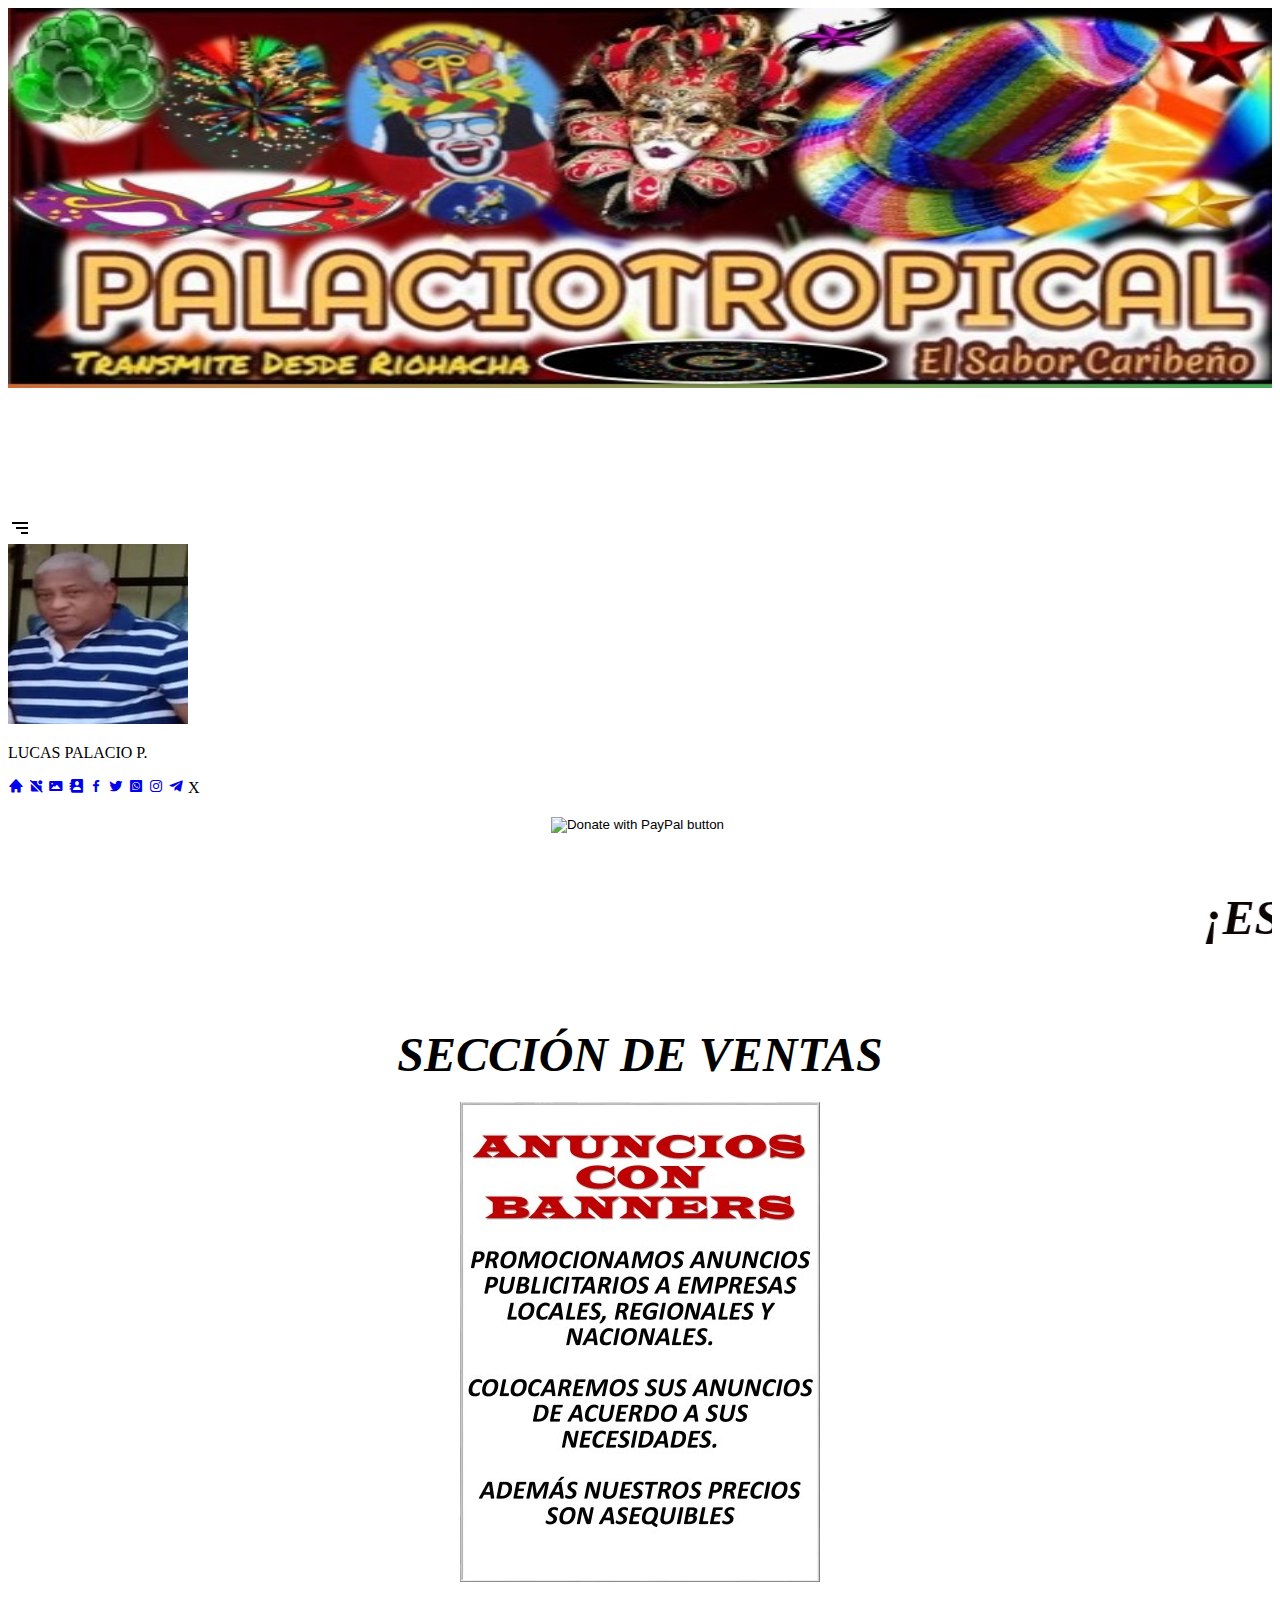
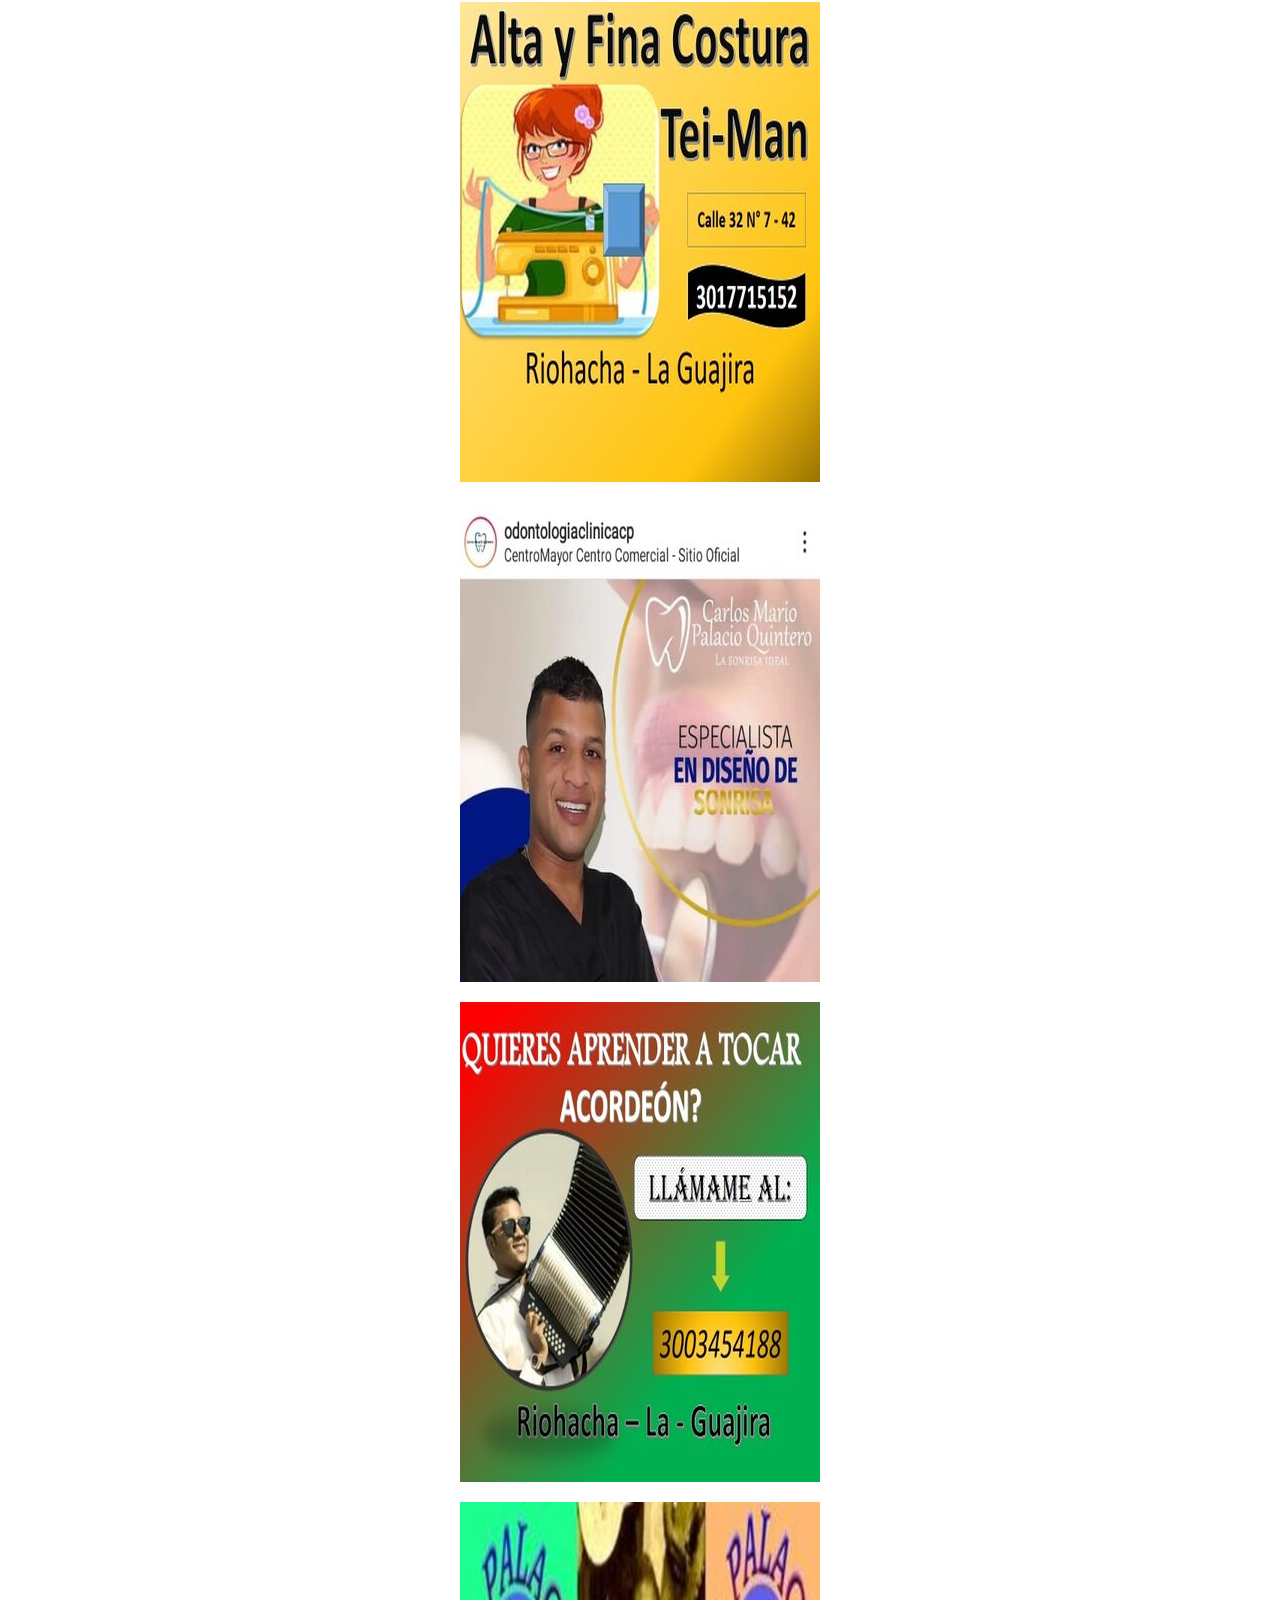
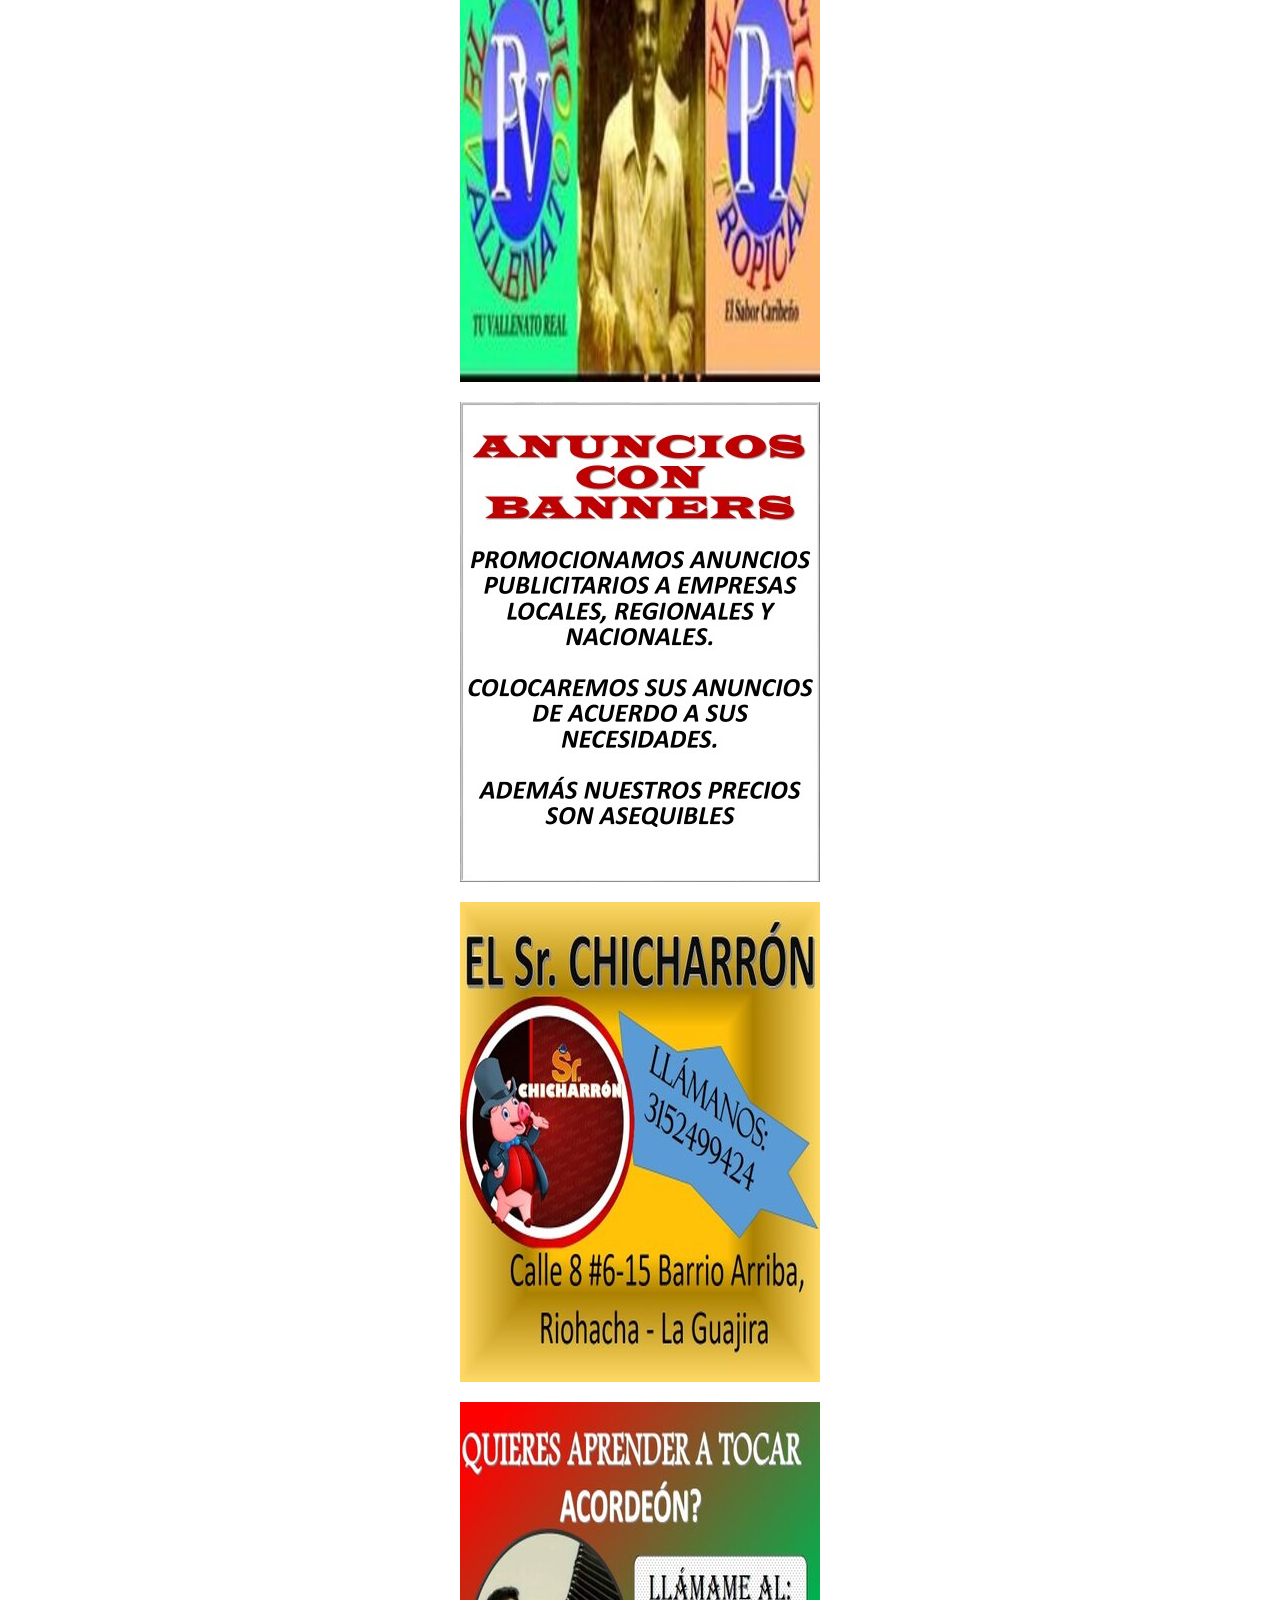
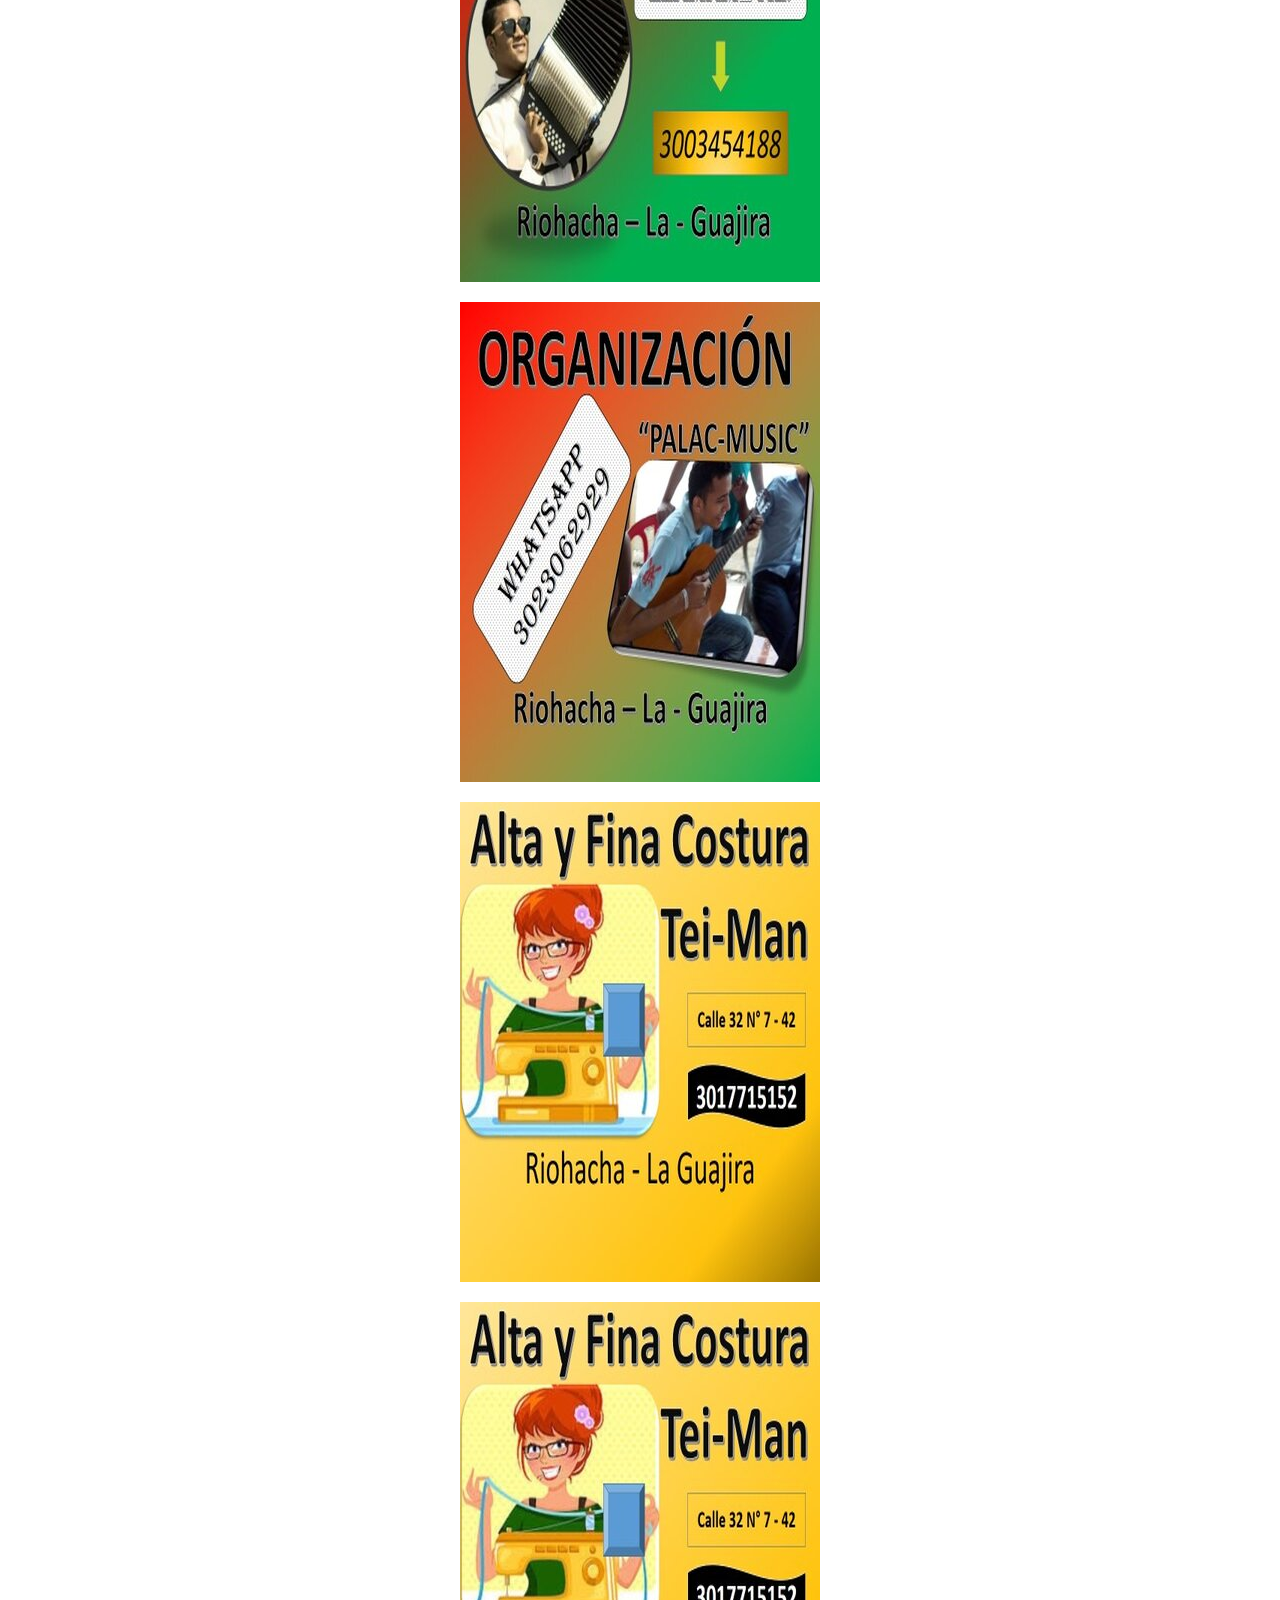
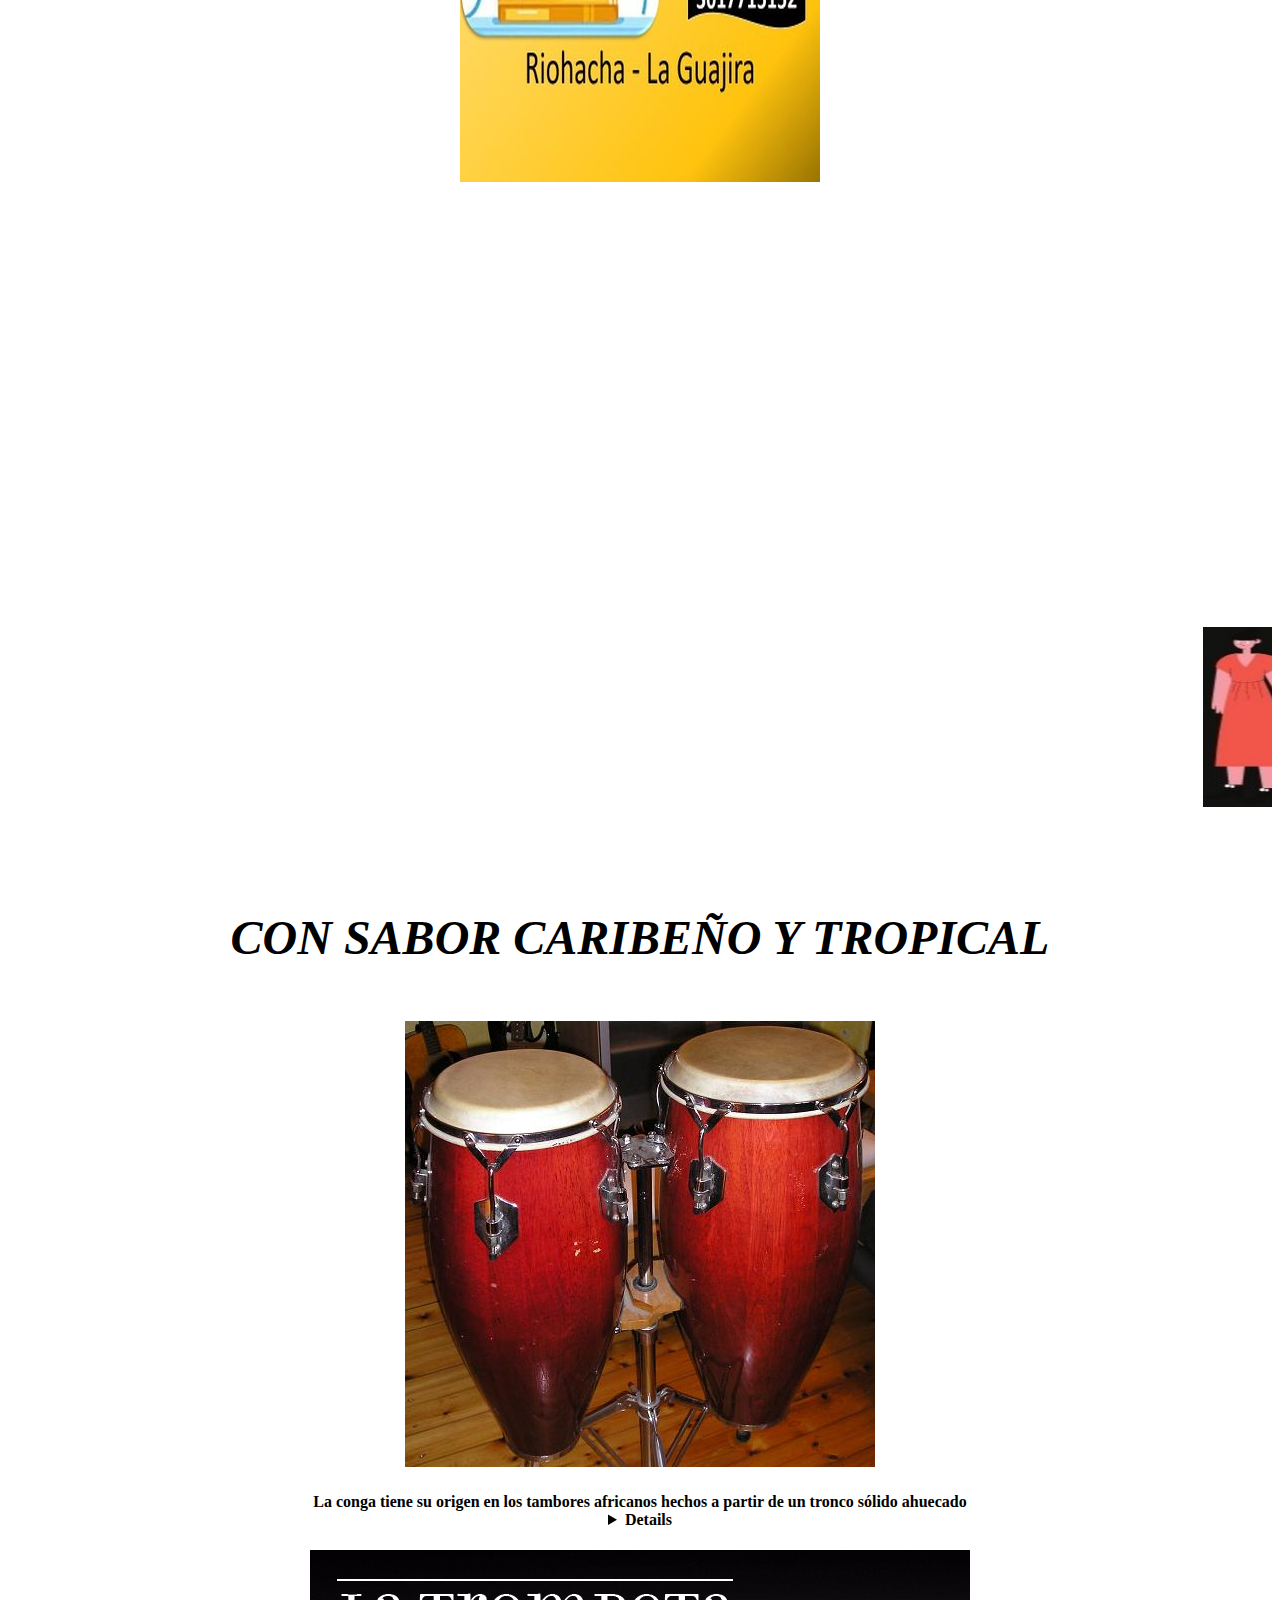
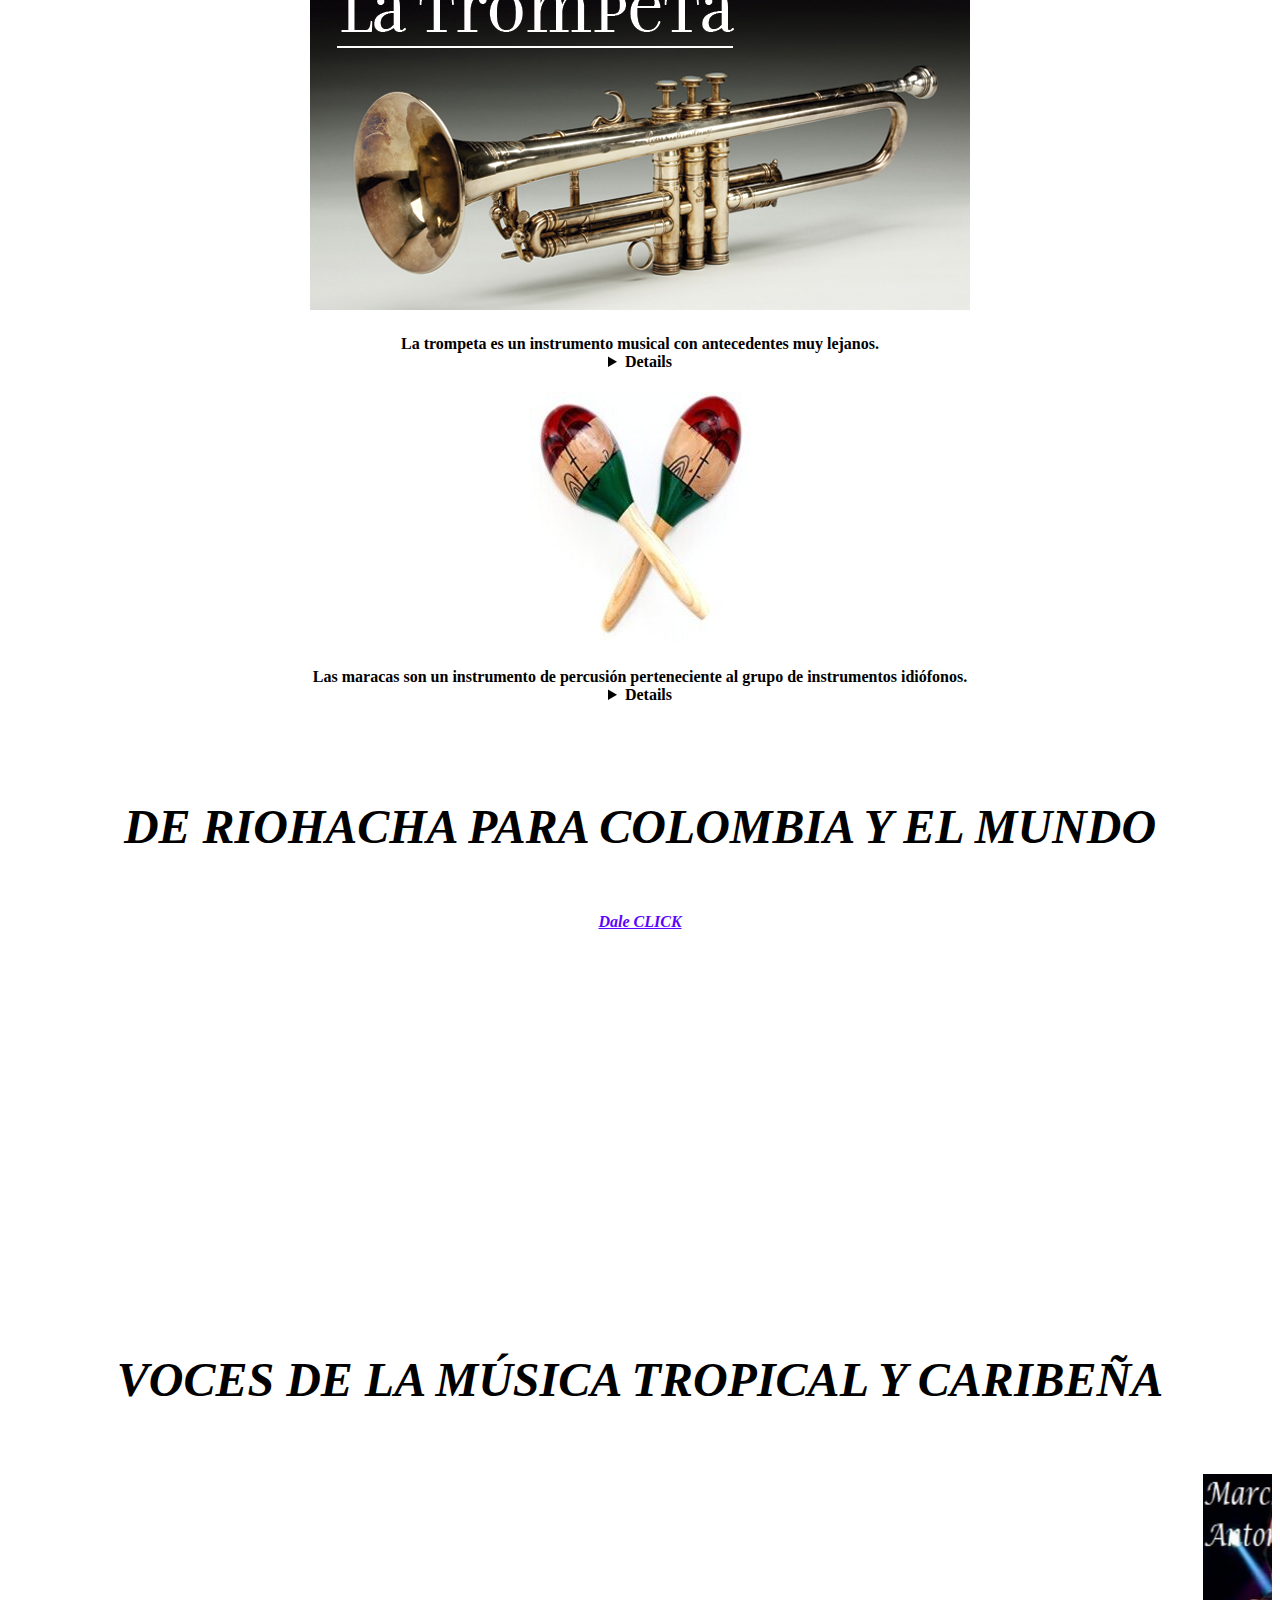
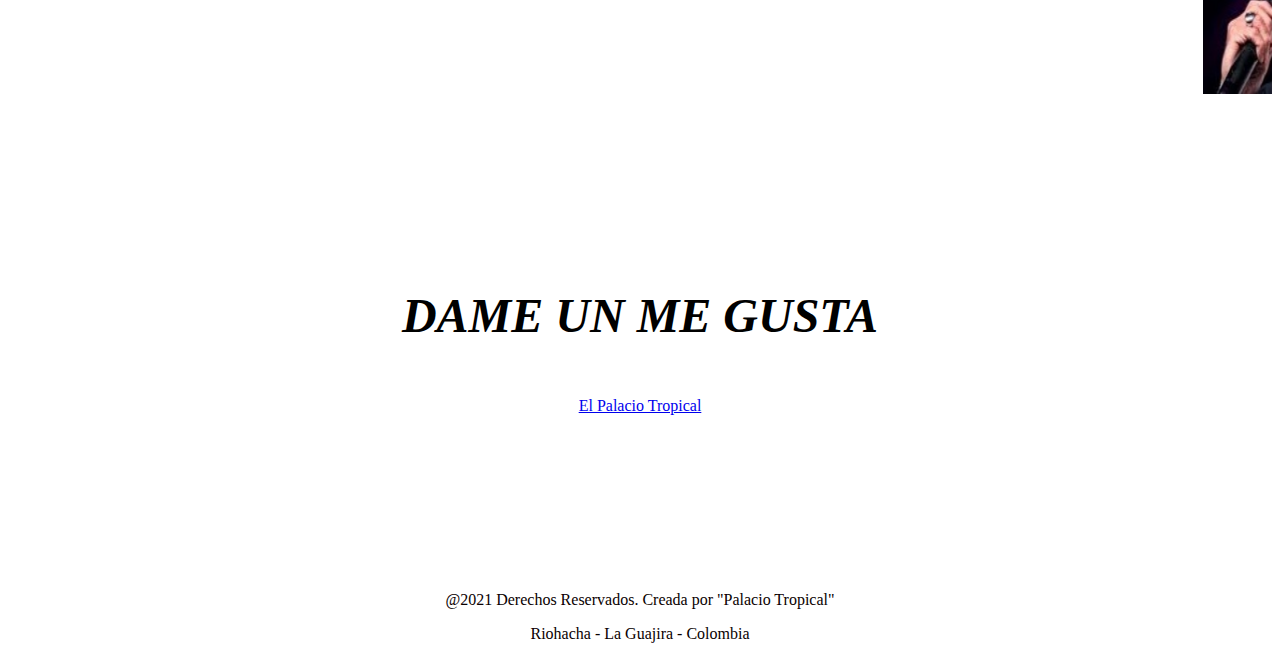
==== index.html @ bfa09edf "“clomirro”" ====
<!doctype html>
<html lang="es">
  
<!------------------------- inicio del head ------------------------>
<head>

  <meta charset="utf-8">
  <meta  http-equiv="X-UA-compatible"  content="ie=edge"/>
  <meta name="author" content="LUCAS PALACIO PIMIENTA"/>
  <meta name="keywordS" content="DEFENSA Y DIVULGACION DE NUESTRAS RAICES CULTURALES"/>
  
  <link rel="icon"  href="IMAGENES/logoICO.ico">
  
  <link rel="stylesheet" type="text/css" href="css/reset.css"></link>
  <link rel="stylesheet" type="text/css" href="css/style.css"></link>
  <link rel="stylesheet" type="text/css" href="fonts/style.css">
  <link rel="stylesheet" href="style.css">
  <link rel="stylesheet" href="css/estilo.css">

  <link rel="preconnect" href="https://fonts.googleapis.com">
  <link rel="preconnect" href="https://fonts.gstatic.com" crossorigin>
  <link href="https://fonts.googleapis.com/css2?family=Share+Tech+Mono&display=swap" rel="stylesheet">

	<link rel="stylesheet" type="text/css" href="css/bootstrap-slider.min.css">
	<link href="https://fonts.googleapis.com/css?family=Orbitron" rel="stylesheet">
	
  <link href='https://unpkg.com/boxicons@2.0.9/css/boxicons.min.css' rel='stylesheet'>
  <link href="https://fonts.googleapis.com/css2?family=Open+Sans:wght@300;400;700&display=swap" rel="stylesheet">
  
  <link href="https://cdn.jsdelivr.net/npm/bootstrap@5.1.0/dist/css/bootstrap.min.css" 
  rel="stylesheet" integrity="sha384-KyZXEAg3QhqLMpG8r+8fhAXLRk2vvoC2f3B09zVXn8CA5QIVfZOJ3BCsw2P0p/We"
  crossorigin="anonymous">

  <script src="js/bootstrap-slider.min.js"></script>
  <script src="https://cdn.jsdelivr.net/bxslider/4.2.12/jquery.bxslider.min.js"></script>
  <script src="https://ajax.googleapis.com/ajax/libs/jquery/3.1.1/jquery.min.js"></script>

<meta name ="descripcion" content="Hola ¡¡¡ Soy Lucas Palacio Pimienta, 
Director-Propietario de la Radio Online, EL PALACIO TROPICAL, Creada en el año 2019 y que transmite desde 
Riohacha - La Guajira - Colombia las 24 horas del día. Su objetivo es la defensa,  divulgación y 
difusión de la música Tropical y Caribeña, para la conservación de sus raíces. Aquí suenan todos 
los géneros; La Salsa, El Reguetton, La Bachata, El Calipso, La Cumbia, El Vallenato, La Balada, 
El Merengue, etc."/>

<meta name="viewport" content="width=device-width, user-scalable=no, initial-scale=1.0, 
maximum-scale=1.0, minimum-scale=1.0 ">

<title>EL PALACIO TROPICAL</title>
<title>Mi cabecera fija</title>
<title>iframe</title>  
<title>Mis videos</title> 
<title>El Fondo de la web</title>
<title>Texto al lado de una imagen</title>
<title>Columnas Responsive</title>
<title>Reproductor</title>

<link href="menu.js"  rel="stylesheet">
<link href="style.css"  rel="stylesheet">
<link href="reset.css"  rel="stylesheet">


</head>
<!------------------------- fin del head ------------------------>

<header>
<!-- inicio del body - header------------>

<body oncontext menu="return false" onkey down="return false"  background="IMAGENES/soleado1.gif">

<div class="contenedor-head">
<img src="IMAGENES/Logoppal.jpg" width="100%" height="380"></div>

<!-- Final del header header------------> 


<!-- inicio reproductor ------------> 

<iframe src="https://zeno.fm/player/palacio-tropical" width="300" height="120" frameborder="0" 
scrolling="no"></iframe>

<!-- Final reproductor ------------> 


<!------------------------ inicio del menu -------------------------->
<header class="header" id="header">
 
<img src="IMAGENES/menu-alt-right.svg" alt=""  class="menu">
<br>
<nav class="menu-navegacion">

<img src="IMAGENES/LUKS.jpg"  alt="" class="photo">
<p class="name" style color="white">LUCAS PALACIO P.</p>

<a href="#INICIO" target="_blank" class="social-media-icon">
<i class="bx bxs-home" title="Inicio"></i></a>

<a href="QUIENES SOMOS.html" target="_blank" class="social-media-icon">
<i class='bx bxs-notification-off' title="Sómos"></i></a>

<a href="SERVICIO.html" target="_blank" class="social-media-icon">
<i class='bx bxs-image' title="Servicio"></i></a>

<a href="CONTÁCTO.html" target="_blank" class="social-media-icon">
<i class='bx bxs-contact' title="Contácto"></i></a>
  
<a href="https://www.facebook.com/" 
target="_blank" class="social-media-icon"> 
<i class='bx bxl-facebook' title="Facebook"></i></a>

<a href="https://twitter.com/home" target="_blank" class="social-media-icon">
<i class='bx bxl-twitter' title="Twitter"></i></a>

<a href="https://wa.me/573023062929?text=Hola%20Escribenos%20y%20envíanos%20tu%20mensaje" target="_blank" class="social-media-icon">
<i class='bx bxl-whatsapp-square' title="WhatsApp"></i></a>

<a href="https://linktr.ee/elpalaciotropical.com" target="_blank" class="social-media-icon">
<i class='bx bxl-instagram' title="Instagram"></i></a>

<a href="https://t.me/LUCAS011957" target="_blank" class="social-media-icon">
<i class='bx bxl-telegram' title="Telegram"></i></a>


<span class="close">X</span>
</nav>

<!------------------------ Final del menu -------------------------->
</header>


<main>  

  <br>

<!--------- Inicio Cta Paypal --------->
<div align="center">
  <form action="https://www.paypal.com/donate" method="post" target="_top">
  <input type="hidden" name="hosted_button_id" value="3SSLJQG8Y5FPW" />
  <input type="image" src="https://www.paypalobjects.com/en_US/i/btn/btn_donateCC_LG.gif" border="0" 
  name="submit" title="PayPal - The safer, easier way to pay online!" alt="Donate with PayPal button"/>
  <img alt="" border="0" src="https://www.paypal.com/en_CO/i/scr/pixel.gif" width="1" height="1" />
  </form>
  <!--------- Final Cta Paypal --------->
  <br><br>

<!------------ inicio mensaje uno¡ ---------->
<section  class="parrafo1"> 
<article> <marquee direction="left"> 
    
<style> .parrafo1 marquee {color: hsl(0, 60%, 3%);}</style>
    
<h1><em><font size="10">¡ESCUCHANOS LAS 24 HORAS DEL DÍA: Somos "EL PALACIO TROPICAL", 
Con Sabor Caribeño y Tropical .. Porque el Swing y lo Baila'o, Nadie Nos lo Quita...!</i></em></font></h1> 
</marquee></article> </section>
<!------------ final mensaje uno¡-------- -->

<br><br>

<!---------- Inicio seccion de ventas -------->
<article>
<section  class="parrafo3 text-center">     
<style> .parrafo3 {color: black;}</style>
<h2><em><font size="15">SECCIÓN DE VENTAS</em>
</h2></font></article></section>
      
<div align="center">
<div class="content-all">
<div class="content-carrousel">
<figure><img src="IMAGENES/ventas/publicaaqui.jpg"></figure>
<figure><img src="IMAGENES/ventas/coseteiman.jpg"></figure>
<figure><img src="IMAGENES/ventas/carlosmario.jpg"></figure>
<figure><img src="IMAGENES/ventas/yeyetoca.jpg"></figure>
<figure><img src="IMAGENES/ventas/pvFPpt.jpg"></figure>
  
<figure><img src="IMAGENES/ventas/publicaaqui.jpg"></figure>
<figure><img src="IMAGENES/ventas/srchicharron.jpg"></figure>
<figure><img src="IMAGENES/ventas/yeyetoca.jpg"></figure>
<figure><img src="IMAGENES/ventas/palacmusic.jpg"></figure>
<figure><img src="IMAGENES/ventas/coseteiman.jpg"></figure>
<figure><img src="IMAGENES/ventas/coseteiman.jpg"></figure>
</div>
</div>
<!--------- Final seccion de ventas --------->
     
    
<br><br><br><br><br><br><b<br><br><br><br><br><br><br><br><br><br><br><br><br><br><br><br>
  
  
<!------------inicio otras ventas---------- ----->
    
<section  class="parrafo2"> 
<article> <marquee direction="left"> 
<style> .parrafo2 marquee {color: rgb(17, 17, 16);}</style>
<h2><em> 
<br>
    
<a><img src="IMAGENES/ventas2/1teiman.jpg" target="_blank" width="900" height="180"></a>
               
<a><img src="IMAGENES/ventas2/2srchicharron.jpg" target="_blank" width="900" height="180"></a>
            
<a><img src="IMAGENES/ventas2/3teiman.jpg" target="_blank" width="900" height="180"></a>
             
<a><img src="IMAGENES/ventas2/4lasdos.jpg" target="_blank" width="900" height="180"></a> 
    
<a><img src="IMAGENES/ventas2/5teiman.jpg" target="_blank" width="900" height="180"></a>
     
<a><img src="IMAGENES/ventas2/6yeyetoca.jpg" target="_blank" width="900" height="180"></a>

<a><img src="IMAGENES/ventas2/7teiman.jpg" target="_blank" width="900" height="180"></a>

<a><img src="IMAGENES/ventas2/8srchicharron.jpg" target="_blank" width="900" height="180"></a>

<a><img src="IMAGENES/ventas2/9papa.jpg" target="_blank" width="900" height="180"></a>

<a><img src="IMAGENES/ventas2/10teiman.jpg" target="_blank" width="900" height="180"></a>

<a><img src="IMAGENES/ventas2/11palamusic.jpg" target="_blank" width="900" height="180"></a>
      
      
    


  
</em><h2>
</font></marquee></article> 
</section>
<!------------ Final otras ventas ----->
  
<br><br><br>

<!-- Inicio instrumentos tropicales! -------->

<article>
<section  class="parrafo3 text-center"> 
<style> .parrafo3 {color: black;}</style>
<h2><em><font size="15">CON SABOR CARIBEÑO Y TROPICAL</em></h2></font>
</article></section>

<br><br>

<section  class="parrafo3 text-center"> 
<div class="container grid-3">
    
<div><img src="IMAGENES/instrumentos/lascongas.jpg" class="imgredonda"></img>
      
<p><h4>La conga tiene su origen en los tambores africanos hechos a partir de un tronco sólido 
ahuecado<details> y con una piel clavada sobre la abertura de un extremo.  El tambor de makuta, de origen 
bantú, ha sido identificado como un posible antepasado. Otro antiguo nombre dado por los nativos 
africanos a este instrumento fue «tahona». Luego se le llamó «tumba», palabra derivada de la 
lengua bantú. Posteriormente, se emplearon nombres como «salidor», y «quinto». A pesar de ese 
fuerte y remoto parentesco de África, el desarrollo de las congas no hubiera sido posible sin 
la técnica de fabricación y materiales de los europeos. Tal es el caso de los barriles de vino, 
que fueron utilizados como «cuerpo» de tambores en diferentes partes de América. A partir de los
años 1940 se popularizó el uso del vocablo criollo afrocubano «conga» para designar ese 
instrumento, coincidiendo con el apogeo alcanzado en el mundo por los ritmos cubanos como la conga
y posteriormente el mambo .</details></h4>
</p>
</div>
  
  
<div><img src="IMAGENES/instrumentos/latrompeta.jpg" class="imgredonda"></img>
      
<p><h4>La trompeta es un instrumento musical con antecedentes muy lejanos. <details>
Fue perfeccionada por el constructor alemán Heinrich Stölzel (1722-1844) al inventar en 1815
un mecanismo de pistones que constituyó una verdadera revolución.  Su uso es versátil y el 
brillo de su sonido enriquece desde el más modesto mariachi hasta el conjunto sinfónico más 
completo. Su ejecución es tan difícil que los mismos trompetistas la nombran “instrumento del 
diablo”. Bastan unos cuantos días sin practicarlo y acariciarlo, para que de inmediato se sientan
sus consecuencias, perdiendo lo que los trompetistas llaman “perder la embocadura”.</details></h4>
</p>
</div>
  
  
<div><img src="IMAGENES/instrumentos/lasmaracas.jpg" class="imgredonda"></img>
        
<p><h4>Las maracas son un instrumento de percusión perteneciente al grupo de instrumentos 
idiófonos. <details> Las maracas están formadas por un mango unido a una carcasa hueca y esférica 
que en su interior alberga pequeños elementos como piedras, semillas, arroz u otros 
materiales.  Estos son los encargados de producir el sonido característico de 
las maracas al golpear las paredes de la carcasa cuando las maracas son sacudidas. 
Las maracas son utilizadas especialmente en la música popular y el folklore latino. 
En la salsa, por ejemplo, son un instrumento muy representativo. Suelen tocarse de dos 
en dos, una para cada mano.</details></h4></p>
</div>
</div>
</seccion>
<!---------- Final instrumentos tropicales! ------>

<br><br><br>

<!----------Inicio visita este canal  -------->
<article>
<section  class="parrafo3 text-center"> 
<style> .parrafo3 {color: black;}</style>
<h2><em><font size="15">DE RIOHACHA PARA COLOMBIA Y EL MUNDO</em>
</h2></font></article></section>
<br>

<div align="center">
<a href="https://www.youtube.com/channel/UClzKcwKFmbngZHca9FV0zMQ/videos" 
target="_blank" style="color: #5b05fc"><h4><i>Dale CLICK</i></h4></a>
</div>
<!---------- Final visita este canal -------->



<!---------- Inicio mis videos -------------->
<div align="center">
<div class="titulo1_cont">
<p><h1 div class="titulo1_cont" style="color: black"></h1></p>


<embed  width="320" height="250" src="https://www.youtube.com/embed/L4Zyj8Ad19g" frameborder="0" 
allow="accelerometer; autoplay; clipboard-write; encrypted-media; gyroscope; picture-in-picture" 
allowfullscreen>

<embed width="320" height="250" src="https://www.youtube.com/embed/_GeE_FytauE" 
title="YouTube video player" frameborder="0" allow="accelerometer; autoplay; clipboard-write; 
encrypted-media; gyroscope; picture-in-picture" allowfullscreen>

<embed width="320" height="250" src="https://www.youtube.com/embed/9_LFevOXGyg" target="blank"
title="YouTube video player" frameborder="0" allow="accelerometer; autoplay; clipboard-write; 
encrypted-media; gyroscope; picture-in-picture" allowfullscreen>

</div></div>
<!--------- Final mis videos --------------->

<br><br><br><br><br><br><br>

<!----------- inicio Voces Tropicales! -------->

<article>
<section  class="parrafo3 text-center">    
<style> .parrafo3 {color: black;}</style>
<h2><em><font size="15">VOCES DE LA MÚSICA TROPICAL Y CARIBEÑA</em>
</h2></font></article></section>
<!--------------------------------------- ----->
<section  class="parrafo2"> 
<article> <marquee direction="left"> 
<style> .parrafo2 marquee {color: rgb(17, 17, 16);}</style>
<h2><em> 
<br>
  
  <a><img src="IMAGENES/grandesvoces/marckantony.jpg" target="_blank" width="180" height="220"></a>
             
  <a><img src="IMAGENES/grandesvoces/niche.jpg" target="_blank" width="180" height="220"></a>
          
  <a><img src="IMAGENES/grandesvoces/hectorlavoe.jpg" target="_blank" width="180" height="220"></a>
           
  <a><img src="IMAGENES/grandesvoces/reyruiz.jpg" target="_blank" width="180" height="220"></a> 
  
  <a><img src="IMAGENES/grandesvoces/rubenblade.jpg" target="_blank" width="180" height="220"></a>
   
  <a><img src="IMAGENES/grandesvoces/maeloruiz.jpg" target="_blank" width="180" height="220"></a>
    
  <a><img src="IMAGENES/grandesvoces/cheofeliciano.jpg" target="_blank" width="180" height="220"></a>
    
  <a><img src="IMAGENES/grandesvoces/gilberto.jpg" target="_blank" width="180" height="220"></a>
    
  <a><img src="IMAGENES/grandesvoces/celiacruz.jpg" target="_blank" width="180" height="220"/></a>
  
  <a><img src="IMAGENES/grandesvoces/andymontañez.jpg"  target="_blank" width="180" height="220"/></a>
      
  <a><img src="IMAGENES/grandesvoces/cucovaloy.jpg" target="_blank" width="180" height="220"/></a>
      
  <a><img src="IMAGENES/grandesvoces/joearroyo.jpg" target="_blank" width="180" height="220"/></a>     
       
  <a><img src="IMAGENES/grandesvoces/henryfiol.jpg" target="_blank" width="180" height="220"/></a>
    
  <a><img src="IMAGENES/grandesvoces/frankieruiz.jpg" target="_blank" width="180" height="220"/></a>
  
  <a><img src="IMAGENES/grandesvoces/diegomoran.jpg" target="_blank"width="180" height="220"/></a>
  
  <a><img src="IMAGENES/grandesvoces/oscardleon.jpg" target="_blank" width="180" height="220"/></a>
  
  <a><img src="IMAGENES/grandesvoces/catalinagarcia.jpg" target="_blank" width="180" height="220"></a>
             
  <a><img src="IMAGENES/grandesvoces/celinagonzalez.jpg" target="_blank" width="180" height="220"></a>
          
  <a><img src="IMAGENES/grandesvoces/titopuente.jpg" target="_blank" width="180" height="220"></a>
           
  <a><img src="IMAGENES/grandesvoces/titonieves.jpg" target="_blank" width="180" height="220"></a> 
  
  <a><img src="IMAGENES/grandesvoces/totolamomposina.jpg" target="_blank" width="180" height="220"></a>
   
  <a><img src="IMAGENES/grandesvoces/matildediaz.jpg" target="_blank" width="180" height="220"></a>
    
  <a><img src="IMAGENES/grandesvoces/pachogalan.jpg" target="_blank" width="180" height="220"></a>
    
  <a><img src="IMAGENES/grandesvoces/luchobermudez.jpg" target="_blank" width="180" height="220"></a>
    
  <a><img src="IMAGENES/grandesvoces/leonorgonzalezmina.jpg" target="_blank" width="180" height="220"/></a>
  
  <a><img src="IMAGENES/grandesvoces/shakira.jpg"  target="_blank" width="180" height="220"/></a>
      
  <a><img src="IMAGENES/grandesvoces/gabrielromero.jpg" target="_blank" width="180" height="220"/></a>
      
  <a><img src="IMAGENES/grandesvoces/noelpetro.jpg" target="_blank" width="180" height="220"/></a>     
       
  <a><img src="IMAGENES/grandesvoces/galygaliano.jpg" target="_blank" width="180" height="220"/></a>
    
  <a><img src="IMAGENES/grandesvoces/alexcuba.jpg" target="_blank" width="180" height="220"/></a>
  
  <a><img src="IMAGENES/grandesvoces/alfredolinares.jpg" target="_blank"width="180" height="220"/></a>
  
  <a><img src="IMAGENES/grandesvoces/billofrometa.jpg" target="_blank" width="180" height="220"/></a>
  
  <a><img src="IMAGENES/grandesvoces/celestemendoza.jpg" target="_blank" width="180" height="220"></a>
             
  <a><img src="IMAGENES/grandesvoces/charlieaponte.jpg" target="_blank" width="180" height="220"></a>
          
  <a><img src="IMAGENES/grandesvoces/daddyyankee.jpg" target="_blank" width="180" height="220"></a>
           
  <a><img src="IMAGENES/grandesvoces/eddiepalmiere.jpg" target="_blank" width="180" height="220"></a> 
  
  <a><img src="IMAGENES/grandesvoces/eddiesantiago.jpg" target="_blank" width="180" height="220"></a>
   
  <a><img src="IMAGENES/grandesvoces/elenaburke.jpg" target="_blank" width="180" height="220"></a>
    
  <a><img src="IMAGENES/grandesvoces/elviscrespo.jpg" target="_blank" width="180" height="220"></a>
    
  <a><img src="IMAGENES/grandesvoces/fonseca.jpg" target="_blank" width="180" height="220"></a>
    
  <a><img src="IMAGENES/grandesvoces/hilarioduran.jpg" target="_blank" width="180" height="220"/></a>
  
  <a><img src="IMAGENES/grandesvoces/ismaelrivera.jpg"  target="_blank" width="180" height="220"/></a>
      
  <a><img src="IMAGENES/grandesvoces/j.balvin.jpg" target="_blank" width="180" height="220"/></a>
      
  <a><img src="IMAGENES/grandesvoces/jerryrivera.jpg" target="_blank" width="180" height="220"/></a>     
       
  <a><img src="IMAGENES/grandesvoces/johnnypacheco.jpg" target="_blank" width="180" height="220"/></a>
    
  <a><img src="IMAGENES/grandesvoces/jonnyventura.jpg" target="_blank" width="180" height="220"/></a>
  
  <a><img src="IMAGENES/grandesvoces/juanluisguerra.jpg" target="_blank"width="180" height="220"/></a>
  
  <a><img src="IMAGENES/grandesvoces/laindia.jpg" target="_blank" width="180" height="220"/></a>
  
  <a><img src="IMAGENES/grandesvoces/olgatañon.jpg" target="_blank" width="180" height="220"></a>
             
  <a><img src="IMAGENES/grandesvoces/williecolon.jpg" target="_blank" width="180" height="220"></a>
          
  <a><img src="IMAGENES/grandesvoces/victormelendez.jpg" target="_blank" width="180" height="220"></a>
           
  <a><img src="IMAGENES/grandesvoces/wilsonsaoko.jpg" target="_blank" width="180" height="220"></a> 
  
  <a><img src="IMAGENES/grandesvoces/rubbyperez.jpg" target="_blank" width="180" height="220"></a>
   
  <a><img src="IMAGENES/grandesvoces/robertoantonio.jpg" target="_blank" width="180" height="220"></a>
    
  <a><img src="IMAGENES/grandesvoces/romeosantos.jpg" target="_blank" width="180" height="220"></a>
    
  <a><img src="IMAGENES/grandesvoces/robertogonzalez.jpg" target="_blank" width="180" height="220"></a>
    
  <a><img src="IMAGENES/grandesvoces/ramytorres.jpg" target="_blank" width="180" height="220"/></a>
  
  <a><img src="IMAGENES/grandesvoces/pastorlopez.jpg"  target="_blank" width="180" height="220"/></a>
      
  <a><img src="IMAGENES/grandesvoces/petronamartinez.jpg" target="_blank" width="180" height="220"/></a>
      
  <a><img src="IMAGENES/grandesvoces/ogguere.jpg" target="_blank" width="180" height="220"/></a>     
       
  <a><img src="IMAGENES/grandesvoces/nanocarrera.jpg" target="_blank" width="180" height="220"/></a>
    
  <a><img src="IMAGENES/grandesvoces/moisesangulo.jpg" target="_blank" width="180" height="220"/></a>
  
  <a><img src="IMAGENES/grandesvoces/michisarmiento.jpg" target="_blank"width="180" height="220"/></a>
  
  <a><img src="IMAGENES/grandesvoces/mariogareña.jpg" target="_blank" width="180" height="220"/></a>
  
  <a><img src="IMAGENES/grandesvoces/maluma.jpg" target="_blank" width="180" height="220"></a>
             
  <a><img src="IMAGENES/grandesvoces/maia.jpg" target="_blank" width="180" height="220"></a>
          
  <a><img src="IMAGENES/grandesvoces/luisenrique.jpg" target="_blank" width="180" height="220"></a>
           
  <a><img src="IMAGENES/grandesvoces/irenemartinez.jpg" target="_blank" width="180" height="220"></a>
          
  <a><img src="IMAGENES/grandesvoces/emiliaherrera.jpg" target="_blank" width="180" height="220"></a>
  
</em><h2>
</font></marquee></article> 
</section>
<!------------ Final Voces Tropicales ----->

<br><br><br><br><br><br><br><br>


<!------------ Inicial Regalame un Like! ----->
<article>
<section  class="parrafo3 text-center">     
<style> .parrafo3 {color: black;}</style>
<h2><em><font size="15">DAME UN ME GUSTA</em>
</h2></font></article></section><br>

<center>
<div id="fb-root"></div>

<script async defer crossorigin="anonymous" src="https://connect.facebook.net/es_LA/sdk.
js#xfbml=1&version=v7.0" nonce="2TiyFCRg"></script>

<div class="fb-page" data-href="https://www.facebook.com/
El-Palacio-Tropical-102896371337981/?modal=admin_todo_t" data-tabs="timeline"
 data-width="450" data-height="300" data-small-header="false" data-adapt-
container-width="true" data-hide-cover="false" data-show-facepile="true">
<blockquote cite="https://www.facebook.com/El-Palacio-Tropical-
102896371337981/?modal=admin_todo_t" class="fb-xfbml-parse-ignore">
<a href="https://www.facebook.com/El-Palacio-Tropical-102896371337981/?
modal=admin_todo_t">El Palacio Tropical</a></blockquote></div>
</center>
<!--------------------- final Regalame un Like! ---------------->


<br><br><br><br><br><br><br><br>  

<!---------- Inicio Reloj Digital! ---------->

<div class="reloj">
  <p class="fecha"></p>
  <p class="tiempo"></p>
</div>
<!------------- Final Reloj Digital! ---------------->


</main>


<script
src="https://code.jquery.com/jquery-2.2.4.min.js"
integrity="sha256-BbhdlvQf/xTY9gja0Dq3HiwQF8LaCRTXxZKRutelT44="
crossorigin="anonymous"></script>
    
<script type="text/javascript" src="js/bootstrap-slider.min.js"></script>
<script type="text/javascript" src="js/audio.js"></script>
      
<script language="javascript" type="text/javascript" 
src="https://play8.tikast.com:2199/system/streaminfo.js"></script>

<script src="js/menu.js"></script>
<script src="js/lightbox.js"></script>    
<script src="js/script.js"></script>
<script src="main.js"></script>


<!--------------- Inicio footer  ---------->
<footer  class="pie">

<div align="center">
<p style="color: hsl(0, 100%, 2%)"><font size=3>@2021 Derechos Reservados. Creada por "Palacio Tropical" </p>  
<p style="color: hsl(0, 100%, 2%)"><font size=3>Riohacha - La Guajira - Colombia</font></p>     
</footer>
<!------------ Final footer  ---------->

<!--------------------- inicio reproductor ppal ---------------->

<!--------------------- final reproductor ppal ---------------->



</body>
</html>
---- fonts/style.css ----
@font-face {
  font-family: 'icomoon';
  src:  url('fonts/icomoon.eot?5vwcor');
  src:  url('fonts/icomoon.eot?5vwcor#iefix') format('embedded-opentype'),
    url('fonts/icomoon.ttf?5vwcor') format('truetype'),
    url('fonts/icomoon.woff?5vwcor') format('woff'),
    url('fonts/icomoon.svg?5vwcor#icomoon') format('svg');
  font-weight: normal;
  font-style: normal;
}

[class^="icon-"], [class*=" icon-"] {
  /* use !important to prevent issues with browser extensions that change fonts */
  font-family: 'icomoon' !important;
  speak: none;
  font-style: normal;
  font-weight: normal;
  font-variant: normal;
  text-transform: none;
  line-height: 1;

  /* Better Font Rendering =========== */
  -webkit-font-smoothing: antialiased;
  -moz-osx-font-smoothing: grayscale;
}

.icon-spinner10:before {
  content: "\e983";
}
.icon-play2:before {
  content: "\ea15";
}
.icon-pause:before {
  content: "\ea16";
}
.icon-volume-increase:before {
  content: "\ea2b";
}
.icon-volume-decrease:before {
  content: "\ea2c";
}

@keyframes anim-rotate {
  0% {
    transform: rotate(0);
  }
  100% {
    transform: rotate(360deg);
  }
}
.spinner {
  display: inline-block;
  animation: anim-rotate 2s infinite linear;
  text-shadow: 0 0 .25em rgba(255,255,255, .3);
}
.spinner--steps {
  animation: anim-rotate 1s infinite steps(8);
}
.spinner--steps2 {
  animation: anim-rotate 1s infinite steps(12);
}
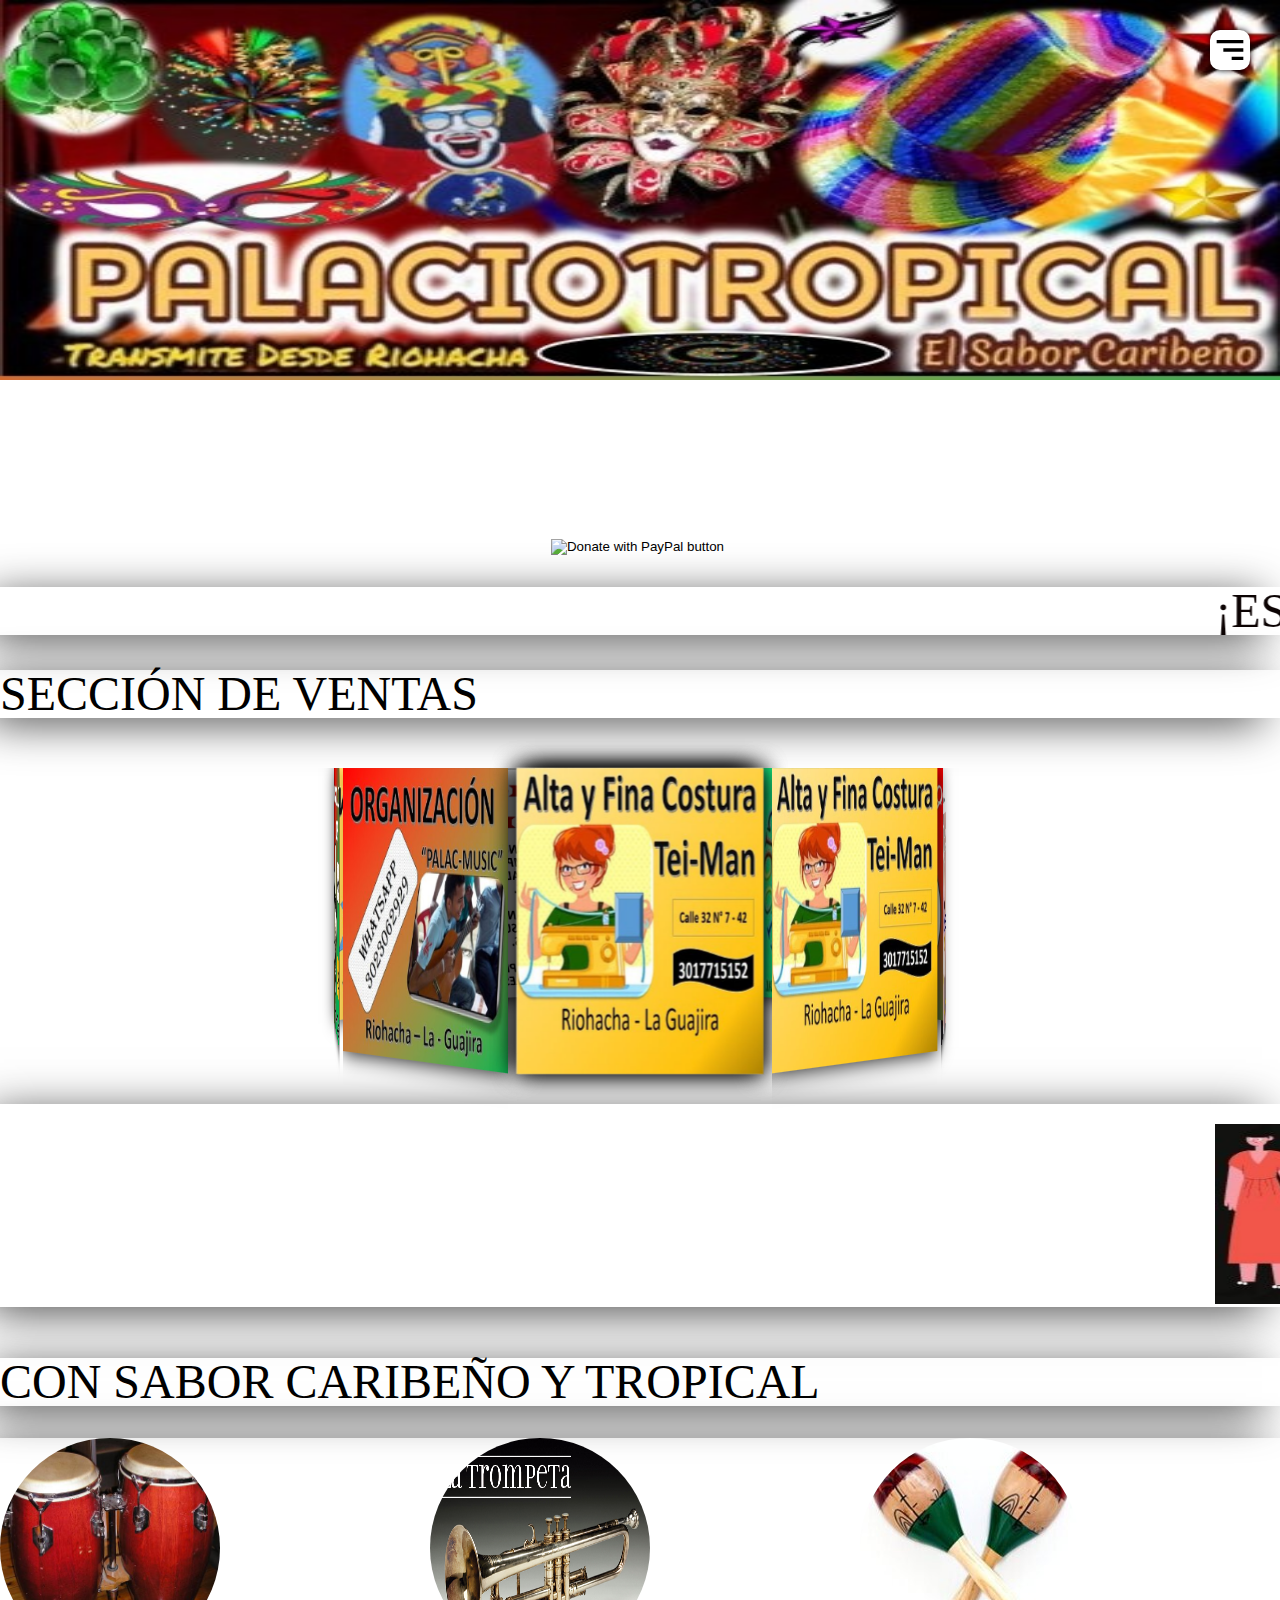
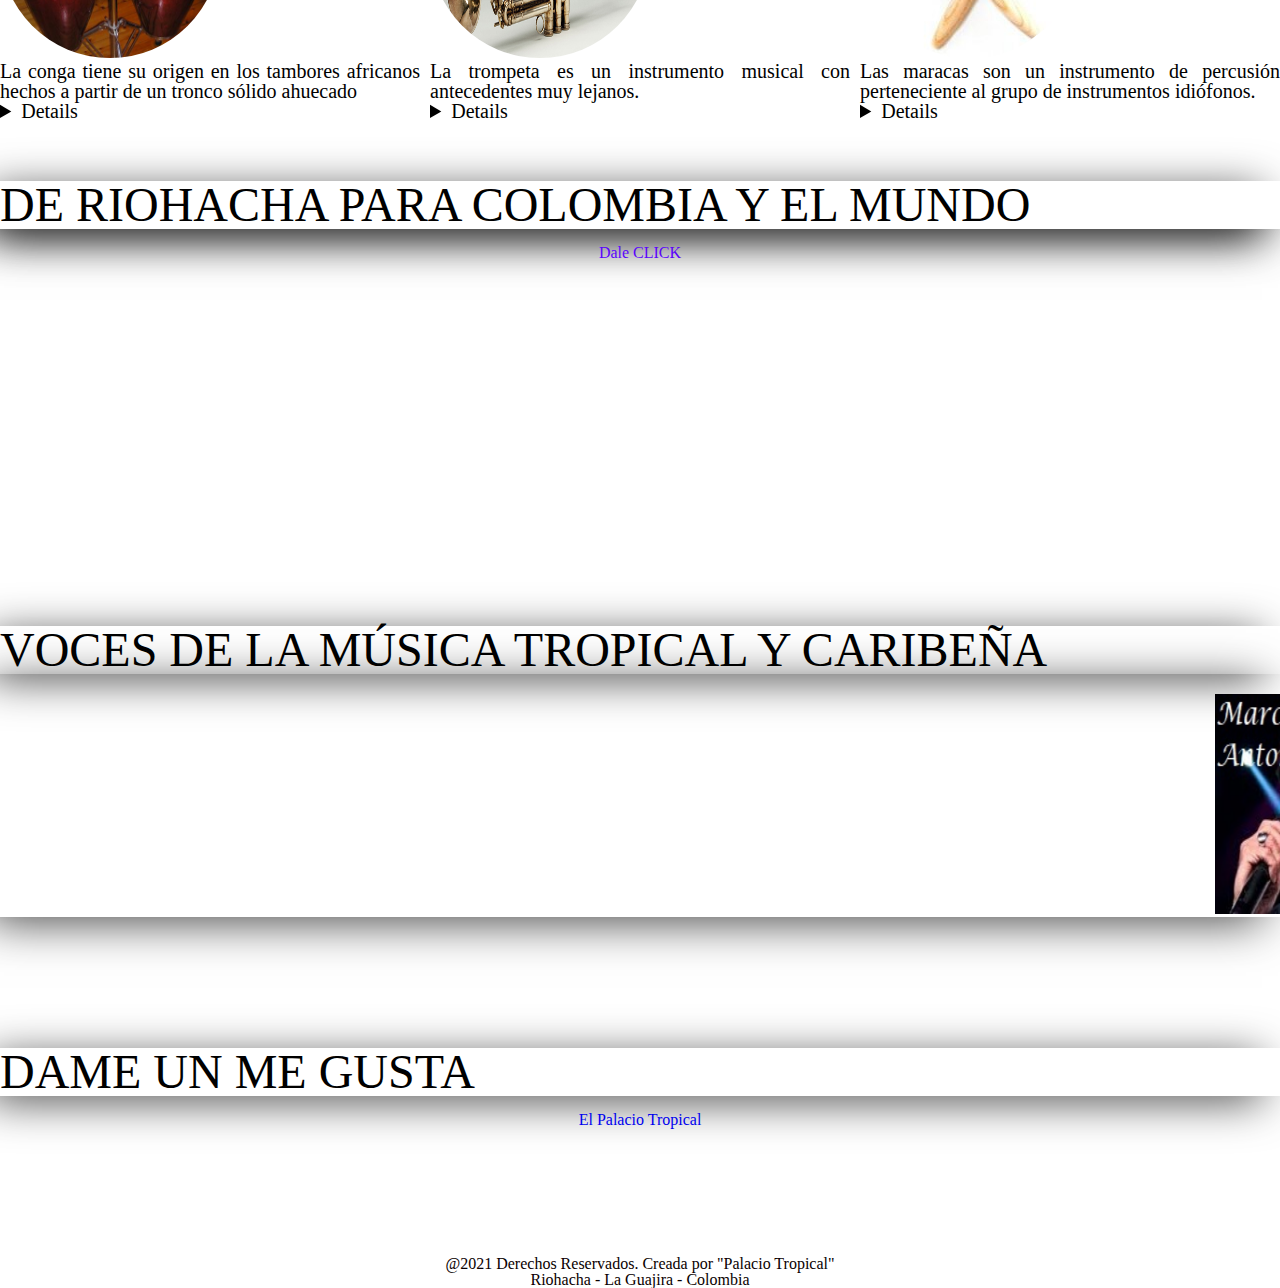
==== commit 6cdfd3cb: "EL PALACIO TROPICAL" ====
--- a/index.html
+++ b/index.html
@@ -1,561 +1,561 @@
-<!doctype html>
-<html lang="es">
-  
-<!------------------------- inicio del head ------------------------>
-<head>
-
-  <meta charset="utf-8">
-  <meta  http-equiv="X-UA-compatible"  content="ie=edge"/>
-  <meta name="author" content="LUCAS PALACIO PIMIENTA"/>
-  <meta name="keywordS" content="DEFENSA Y DIVULGACION DE NUESTRAS RAICES CULTURALES"/>
-  
-  <link rel="icon"  href="IMAGENES/logoICO.ico">
-  
-  <link rel="stylesheet" type="text/css" href="css/reset.css"></link>
-  <link rel="stylesheet" type="text/css" href="css/style.css"></link>
-  <link rel="stylesheet" type="text/css" href="fonts/style.css">
-  <link rel="stylesheet" href="style.css">
-  <link rel="stylesheet" href="css/estilo.css">
-
-  <link rel="preconnect" href="https://fonts.googleapis.com">
-  <link rel="preconnect" href="https://fonts.gstatic.com" crossorigin>
-  <link href="https://fonts.googleapis.com/css2?family=Share+Tech+Mono&display=swap" rel="stylesheet">
-
-	<link rel="stylesheet" type="text/css" href="css/bootstrap-slider.min.css">
-	<link href="https://fonts.googleapis.com/css?family=Orbitron" rel="stylesheet">
-	
-  <link href='https://unpkg.com/boxicons@2.0.9/css/boxicons.min.css' rel='stylesheet'>
-  <link href="https://fonts.googleapis.com/css2?family=Open+Sans:wght@300;400;700&display=swap" rel="stylesheet">
-  
-  <link href="https://cdn.jsdelivr.net/npm/bootstrap@5.1.0/dist/css/bootstrap.min.css" 
-  rel="stylesheet" integrity="sha384-KyZXEAg3QhqLMpG8r+8fhAXLRk2vvoC2f3B09zVXn8CA5QIVfZOJ3BCsw2P0p/We"
-  crossorigin="anonymous">
-
-  <script src="js/bootstrap-slider.min.js"></script>
-  <script src="https://cdn.jsdelivr.net/bxslider/4.2.12/jquery.bxslider.min.js"></script>
-  <script src="https://ajax.googleapis.com/ajax/libs/jquery/3.1.1/jquery.min.js"></script>
-
-<meta name ="descripcion" content="Hola ¡¡¡ Soy Lucas Palacio Pimienta, 
-Director-Propietario de la Radio Online, EL PALACIO TROPICAL, Creada en el año 2019 y que transmite desde 
-Riohacha - La Guajira - Colombia las 24 horas del día. Su objetivo es la defensa,  divulgación y 
-difusión de la música Tropical y Caribeña, para la conservación de sus raíces. Aquí suenan todos 
-los géneros; La Salsa, El Reguetton, La Bachata, El Calipso, La Cumbia, El Vallenato, La Balada, 
-El Merengue, etc."/>
-
-<meta name="viewport" content="width=device-width, user-scalable=no, initial-scale=1.0, 
-maximum-scale=1.0, minimum-scale=1.0 ">
-
-<title>EL PALACIO TROPICAL</title>
-<title>Mi cabecera fija</title>
-<title>iframe</title>  
-<title>Mis videos</title> 
-<title>El Fondo de la web</title>
-<title>Texto al lado de una imagen</title>
-<title>Columnas Responsive</title>
-<title>Reproductor</title>
-
-<link href="menu.js"  rel="stylesheet">
-<link href="style.css"  rel="stylesheet">
-<link href="reset.css"  rel="stylesheet">
-
-
-</head>
-<!------------------------- fin del head ------------------------>
-
-<header>
-<!-- inicio del body - header------------>
-
-<body oncontext menu="return false" onkey down="return false"  background="IMAGENES/soleado1.gif">
-
-<div class="contenedor-head">
-<img src="IMAGENES/Logoppal.jpg" width="100%" height="380"></div>
-
-<!-- Final del header header------------> 
-
-
-<!-- inicio reproductor ------------> 
-
-<iframe src="https://zeno.fm/player/palacio-tropical" width="300" height="120" frameborder="0" 
-scrolling="no"></iframe>
-
-<!-- Final reproductor ------------> 
-
-
-<!------------------------ inicio del menu -------------------------->
-<header class="header" id="header">
- 
-<img src="IMAGENES/menu-alt-right.svg" alt=""  class="menu">
-<br>
-<nav class="menu-navegacion">
-
-<img src="IMAGENES/LUKS.jpg"  alt="" class="photo">
-<p class="name" style color="white">LUCAS PALACIO P.</p>
-
-<a href="#INICIO" target="_blank" class="social-media-icon">
-<i class="bx bxs-home" title="Inicio"></i></a>
-
-<a href="QUIENES SOMOS.html" target="_blank" class="social-media-icon">
-<i class='bx bxs-notification-off' title="Sómos"></i></a>
-
-<a href="SERVICIO.html" target="_blank" class="social-media-icon">
-<i class='bx bxs-image' title="Servicio"></i></a>
-
-<a href="CONTÁCTO.html" target="_blank" class="social-media-icon">
-<i class='bx bxs-contact' title="Contácto"></i></a>
-  
-<a href="https://www.facebook.com/" 
-target="_blank" class="social-media-icon"> 
-<i class='bx bxl-facebook' title="Facebook"></i></a>
-
-<a href="https://twitter.com/home" target="_blank" class="social-media-icon">
-<i class='bx bxl-twitter' title="Twitter"></i></a>
-
-<a href="https://wa.me/573023062929?text=Hola%20Escribenos%20y%20envíanos%20tu%20mensaje" target="_blank" class="social-media-icon">
-<i class='bx bxl-whatsapp-square' title="WhatsApp"></i></a>
-
-<a href="https://linktr.ee/elpalaciotropical.com" target="_blank" class="social-media-icon">
-<i class='bx bxl-instagram' title="Instagram"></i></a>
-
-<a href="https://t.me/LUCAS011957" target="_blank" class="social-media-icon">
-<i class='bx bxl-telegram' title="Telegram"></i></a>
-
-
-<span class="close">X</span>
-</nav>
-
-<!------------------------ Final del menu -------------------------->
-</header>
-
-
-<main>  
-
-  <br>
-
-<!--------- Inicio Cta Paypal --------->
-<div align="center">
-  <form action="https://www.paypal.com/donate" method="post" target="_top">
-  <input type="hidden" name="hosted_button_id" value="3SSLJQG8Y5FPW" />
-  <input type="image" src="https://www.paypalobjects.com/en_US/i/btn/btn_donateCC_LG.gif" border="0" 
-  name="submit" title="PayPal - The safer, easier way to pay online!" alt="Donate with PayPal button"/>
-  <img alt="" border="0" src="https://www.paypal.com/en_CO/i/scr/pixel.gif" width="1" height="1" />
-  </form>
-  <!--------- Final Cta Paypal --------->
-  <br><br>
-
-<!------------ inicio mensaje uno¡ ---------->
-<section  class="parrafo1"> 
-<article> <marquee direction="left"> 
-    
-<style> .parrafo1 marquee {color: hsl(0, 60%, 3%);}</style>
-    
-<h1><em><font size="10">¡ESCUCHANOS LAS 24 HORAS DEL DÍA: Somos "EL PALACIO TROPICAL", 
-Con Sabor Caribeño y Tropical .. Porque el Swing y lo Baila'o, Nadie Nos lo Quita...!</i></em></font></h1> 
-</marquee></article> </section>
-<!------------ final mensaje uno¡-------- -->
-
-<br><br>
-
-<!---------- Inicio seccion de ventas -------->
-<article>
-<section  class="parrafo3 text-center">     
-<style> .parrafo3 {color: black;}</style>
-<h2><em><font size="15">SECCIÓN DE VENTAS</em>
-</h2></font></article></section>
-      
-<div align="center">
-<div class="content-all">
-<div class="content-carrousel">
-<figure><img src="IMAGENES/ventas/publicaaqui.jpg"></figure>
-<figure><img src="IMAGENES/ventas/coseteiman.jpg"></figure>
-<figure><img src="IMAGENES/ventas/carlosmario.jpg"></figure>
-<figure><img src="IMAGENES/ventas/yeyetoca.jpg"></figure>
-<figure><img src="IMAGENES/ventas/pvFPpt.jpg"></figure>
-  
-<figure><img src="IMAGENES/ventas/publicaaqui.jpg"></figure>
-<figure><img src="IMAGENES/ventas/srchicharron.jpg"></figure>
-<figure><img src="IMAGENES/ventas/yeyetoca.jpg"></figure>
-<figure><img src="IMAGENES/ventas/palacmusic.jpg"></figure>
-<figure><img src="IMAGENES/ventas/coseteiman.jpg"></figure>
-<figure><img src="IMAGENES/ventas/coseteiman.jpg"></figure>
-</div>
-</div>
-<!--------- Final seccion de ventas --------->
-     
-    
-<br><br><br><br><br><br><b<br><br><br><br><br><br><br><br><br><br><br><br><br><br><br><br>
-  
-  
-<!------------inicio otras ventas---------- ----->
-    
-<section  class="parrafo2"> 
-<article> <marquee direction="left"> 
-<style> .parrafo2 marquee {color: rgb(17, 17, 16);}</style>
-<h2><em> 
-<br>
-    
-<a><img src="IMAGENES/ventas2/1teiman.jpg" target="_blank" width="900" height="180"></a>
-               
-<a><img src="IMAGENES/ventas2/2srchicharron.jpg" target="_blank" width="900" height="180"></a>
-            
-<a><img src="IMAGENES/ventas2/3teiman.jpg" target="_blank" width="900" height="180"></a>
-             
-<a><img src="IMAGENES/ventas2/4lasdos.jpg" target="_blank" width="900" height="180"></a> 
-    
-<a><img src="IMAGENES/ventas2/5teiman.jpg" target="_blank" width="900" height="180"></a>
-     
-<a><img src="IMAGENES/ventas2/6yeyetoca.jpg" target="_blank" width="900" height="180"></a>
-
-<a><img src="IMAGENES/ventas2/7teiman.jpg" target="_blank" width="900" height="180"></a>
-
-<a><img src="IMAGENES/ventas2/8srchicharron.jpg" target="_blank" width="900" height="180"></a>
-
-<a><img src="IMAGENES/ventas2/9papa.jpg" target="_blank" width="900" height="180"></a>
-
-<a><img src="IMAGENES/ventas2/10teiman.jpg" target="_blank" width="900" height="180"></a>
-
-<a><img src="IMAGENES/ventas2/11palamusic.jpg" target="_blank" width="900" height="180"></a>
-      
-      
-    
-
-
-  
-</em><h2>
-</font></marquee></article> 
-</section>
-<!------------ Final otras ventas ----->
-  
-<br><br><br>
-
-<!-- Inicio instrumentos tropicales! -------->
-
-<article>
-<section  class="parrafo3 text-center"> 
-<style> .parrafo3 {color: black;}</style>
-<h2><em><font size="15">CON SABOR CARIBEÑO Y TROPICAL</em></h2></font>
-</article></section>
-
-<br><br>
-
-<section  class="parrafo3 text-center"> 
-<div class="container grid-3">
-    
-<div><img src="IMAGENES/instrumentos/lascongas.jpg" class="imgredonda"></img>
-      
-<p><h4>La conga tiene su origen en los tambores africanos hechos a partir de un tronco sólido 
-ahuecado<details> y con una piel clavada sobre la abertura de un extremo.  El tambor de makuta, de origen 
-bantú, ha sido identificado como un posible antepasado. Otro antiguo nombre dado por los nativos 
-africanos a este instrumento fue «tahona». Luego se le llamó «tumba», palabra derivada de la 
-lengua bantú. Posteriormente, se emplearon nombres como «salidor», y «quinto». A pesar de ese 
-fuerte y remoto parentesco de África, el desarrollo de las congas no hubiera sido posible sin 
-la técnica de fabricación y materiales de los europeos. Tal es el caso de los barriles de vino, 
-que fueron utilizados como «cuerpo» de tambores en diferentes partes de América. A partir de los
-años 1940 se popularizó el uso del vocablo criollo afrocubano «conga» para designar ese 
-instrumento, coincidiendo con el apogeo alcanzado en el mundo por los ritmos cubanos como la conga
-y posteriormente el mambo .</details></h4>
-</p>
-</div>
-  
-  
-<div><img src="IMAGENES/instrumentos/latrompeta.jpg" class="imgredonda"></img>
-      
-<p><h4>La trompeta es un instrumento musical con antecedentes muy lejanos. <details>
-Fue perfeccionada por el constructor alemán Heinrich Stölzel (1722-1844) al inventar en 1815
-un mecanismo de pistones que constituyó una verdadera revolución.  Su uso es versátil y el 
-brillo de su sonido enriquece desde el más modesto mariachi hasta el conjunto sinfónico más 
-completo. Su ejecución es tan difícil que los mismos trompetistas la nombran “instrumento del 
-diablo”. Bastan unos cuantos días sin practicarlo y acariciarlo, para que de inmediato se sientan
-sus consecuencias, perdiendo lo que los trompetistas llaman “perder la embocadura”.</details></h4>
-</p>
-</div>
-  
-  
-<div><img src="IMAGENES/instrumentos/lasmaracas.jpg" class="imgredonda"></img>
-        
-<p><h4>Las maracas son un instrumento de percusión perteneciente al grupo de instrumentos 
-idiófonos. <details> Las maracas están formadas por un mango unido a una carcasa hueca y esférica 
-que en su interior alberga pequeños elementos como piedras, semillas, arroz u otros 
-materiales.  Estos son los encargados de producir el sonido característico de 
-las maracas al golpear las paredes de la carcasa cuando las maracas son sacudidas. 
-Las maracas son utilizadas especialmente en la música popular y el folklore latino. 
-En la salsa, por ejemplo, son un instrumento muy representativo. Suelen tocarse de dos 
-en dos, una para cada mano.</details></h4></p>
-</div>
-</div>
-</seccion>
-<!---------- Final instrumentos tropicales! ------>
-
-<br><br><br>
-
-<!----------Inicio visita este canal  -------->
-<article>
-<section  class="parrafo3 text-center"> 
-<style> .parrafo3 {color: black;}</style>
-<h2><em><font size="15">DE RIOHACHA PARA COLOMBIA Y EL MUNDO</em>
-</h2></font></article></section>
-<br>
-
-<div align="center">
-<a href="https://www.youtube.com/channel/UClzKcwKFmbngZHca9FV0zMQ/videos" 
-target="_blank" style="color: #5b05fc"><h4><i>Dale CLICK</i></h4></a>
-</div>
-<!---------- Final visita este canal -------->
-
-
-
-<!---------- Inicio mis videos -------------->
-<div align="center">
-<div class="titulo1_cont">
-<p><h1 div class="titulo1_cont" style="color: black"></h1></p>
-
-
-<embed  width="320" height="250" src="https://www.youtube.com/embed/L4Zyj8Ad19g" frameborder="0" 
-allow="accelerometer; autoplay; clipboard-write; encrypted-media; gyroscope; picture-in-picture" 
-allowfullscreen>
-
-<embed width="320" height="250" src="https://www.youtube.com/embed/_GeE_FytauE" 
-title="YouTube video player" frameborder="0" allow="accelerometer; autoplay; clipboard-write; 
-encrypted-media; gyroscope; picture-in-picture" allowfullscreen>
-
-<embed width="320" height="250" src="https://www.youtube.com/embed/9_LFevOXGyg" target="blank"
-title="YouTube video player" frameborder="0" allow="accelerometer; autoplay; clipboard-write; 
-encrypted-media; gyroscope; picture-in-picture" allowfullscreen>
-
-</div></div>
-<!--------- Final mis videos --------------->
-
-<br><br><br><br><br><br><br>
-
-<!----------- inicio Voces Tropicales! -------->
-
-<article>
-<section  class="parrafo3 text-center">    
-<style> .parrafo3 {color: black;}</style>
-<h2><em><font size="15">VOCES DE LA MÚSICA TROPICAL Y CARIBEÑA</em>
-</h2></font></article></section>
-<!--------------------------------------- ----->
-<section  class="parrafo2"> 
-<article> <marquee direction="left"> 
-<style> .parrafo2 marquee {color: rgb(17, 17, 16);}</style>
-<h2><em> 
-<br>
-  
-  <a><img src="IMAGENES/grandesvoces/marckantony.jpg" target="_blank" width="180" height="220"></a>
-             
-  <a><img src="IMAGENES/grandesvoces/niche.jpg" target="_blank" width="180" height="220"></a>
-          
-  <a><img src="IMAGENES/grandesvoces/hectorlavoe.jpg" target="_blank" width="180" height="220"></a>
-           
-  <a><img src="IMAGENES/grandesvoces/reyruiz.jpg" target="_blank" width="180" height="220"></a> 
-  
-  <a><img src="IMAGENES/grandesvoces/rubenblade.jpg" target="_blank" width="180" height="220"></a>
-   
-  <a><img src="IMAGENES/grandesvoces/maeloruiz.jpg" target="_blank" width="180" height="220"></a>
-    
-  <a><img src="IMAGENES/grandesvoces/cheofeliciano.jpg" target="_blank" width="180" height="220"></a>
-    
-  <a><img src="IMAGENES/grandesvoces/gilberto.jpg" target="_blank" width="180" height="220"></a>
-    
-  <a><img src="IMAGENES/grandesvoces/celiacruz.jpg" target="_blank" width="180" height="220"/></a>
-  
-  <a><img src="IMAGENES/grandesvoces/andymontañez.jpg"  target="_blank" width="180" height="220"/></a>
-      
-  <a><img src="IMAGENES/grandesvoces/cucovaloy.jpg" target="_blank" width="180" height="220"/></a>
-      
-  <a><img src="IMAGENES/grandesvoces/joearroyo.jpg" target="_blank" width="180" height="220"/></a>     
-       
-  <a><img src="IMAGENES/grandesvoces/henryfiol.jpg" target="_blank" width="180" height="220"/></a>
-    
-  <a><img src="IMAGENES/grandesvoces/frankieruiz.jpg" target="_blank" width="180" height="220"/></a>
-  
-  <a><img src="IMAGENES/grandesvoces/diegomoran.jpg" target="_blank"width="180" height="220"/></a>
-  
-  <a><img src="IMAGENES/grandesvoces/oscardleon.jpg" target="_blank" width="180" height="220"/></a>
-  
-  <a><img src="IMAGENES/grandesvoces/catalinagarcia.jpg" target="_blank" width="180" height="220"></a>
-             
-  <a><img src="IMAGENES/grandesvoces/celinagonzalez.jpg" target="_blank" width="180" height="220"></a>
-          
-  <a><img src="IMAGENES/grandesvoces/titopuente.jpg" target="_blank" width="180" height="220"></a>
-           
-  <a><img src="IMAGENES/grandesvoces/titonieves.jpg" target="_blank" width="180" height="220"></a> 
-  
-  <a><img src="IMAGENES/grandesvoces/totolamomposina.jpg" target="_blank" width="180" height="220"></a>
-   
-  <a><img src="IMAGENES/grandesvoces/matildediaz.jpg" target="_blank" width="180" height="220"></a>
-    
-  <a><img src="IMAGENES/grandesvoces/pachogalan.jpg" target="_blank" width="180" height="220"></a>
-    
-  <a><img src="IMAGENES/grandesvoces/luchobermudez.jpg" target="_blank" width="180" height="220"></a>
-    
-  <a><img src="IMAGENES/grandesvoces/leonorgonzalezmina.jpg" target="_blank" width="180" height="220"/></a>
-  
-  <a><img src="IMAGENES/grandesvoces/shakira.jpg"  target="_blank" width="180" height="220"/></a>
-      
-  <a><img src="IMAGENES/grandesvoces/gabrielromero.jpg" target="_blank" width="180" height="220"/></a>
-      
-  <a><img src="IMAGENES/grandesvoces/noelpetro.jpg" target="_blank" width="180" height="220"/></a>     
-       
-  <a><img src="IMAGENES/grandesvoces/galygaliano.jpg" target="_blank" width="180" height="220"/></a>
-    
-  <a><img src="IMAGENES/grandesvoces/alexcuba.jpg" target="_blank" width="180" height="220"/></a>
-  
-  <a><img src="IMAGENES/grandesvoces/alfredolinares.jpg" target="_blank"width="180" height="220"/></a>
-  
-  <a><img src="IMAGENES/grandesvoces/billofrometa.jpg" target="_blank" width="180" height="220"/></a>
-  
-  <a><img src="IMAGENES/grandesvoces/celestemendoza.jpg" target="_blank" width="180" height="220"></a>
-             
-  <a><img src="IMAGENES/grandesvoces/charlieaponte.jpg" target="_blank" width="180" height="220"></a>
-          
-  <a><img src="IMAGENES/grandesvoces/daddyyankee.jpg" target="_blank" width="180" height="220"></a>
-           
-  <a><img src="IMAGENES/grandesvoces/eddiepalmiere.jpg" target="_blank" width="180" height="220"></a> 
-  
-  <a><img src="IMAGENES/grandesvoces/eddiesantiago.jpg" target="_blank" width="180" height="220"></a>
-   
-  <a><img src="IMAGENES/grandesvoces/elenaburke.jpg" target="_blank" width="180" height="220"></a>
-    
-  <a><img src="IMAGENES/grandesvoces/elviscrespo.jpg" target="_blank" width="180" height="220"></a>
-    
-  <a><img src="IMAGENES/grandesvoces/fonseca.jpg" target="_blank" width="180" height="220"></a>
-    
-  <a><img src="IMAGENES/grandesvoces/hilarioduran.jpg" target="_blank" width="180" height="220"/></a>
-  
-  <a><img src="IMAGENES/grandesvoces/ismaelrivera.jpg"  target="_blank" width="180" height="220"/></a>
-      
-  <a><img src="IMAGENES/grandesvoces/j.balvin.jpg" target="_blank" width="180" height="220"/></a>
-      
-  <a><img src="IMAGENES/grandesvoces/jerryrivera.jpg" target="_blank" width="180" height="220"/></a>     
-       
-  <a><img src="IMAGENES/grandesvoces/johnnypacheco.jpg" target="_blank" width="180" height="220"/></a>
-    
-  <a><img src="IMAGENES/grandesvoces/jonnyventura.jpg" target="_blank" width="180" height="220"/></a>
-  
-  <a><img src="IMAGENES/grandesvoces/juanluisguerra.jpg" target="_blank"width="180" height="220"/></a>
-  
-  <a><img src="IMAGENES/grandesvoces/laindia.jpg" target="_blank" width="180" height="220"/></a>
-  
-  <a><img src="IMAGENES/grandesvoces/olgatañon.jpg" target="_blank" width="180" height="220"></a>
-             
-  <a><img src="IMAGENES/grandesvoces/williecolon.jpg" target="_blank" width="180" height="220"></a>
-          
-  <a><img src="IMAGENES/grandesvoces/victormelendez.jpg" target="_blank" width="180" height="220"></a>
-           
-  <a><img src="IMAGENES/grandesvoces/wilsonsaoko.jpg" target="_blank" width="180" height="220"></a> 
-  
-  <a><img src="IMAGENES/grandesvoces/rubbyperez.jpg" target="_blank" width="180" height="220"></a>
-   
-  <a><img src="IMAGENES/grandesvoces/robertoantonio.jpg" target="_blank" width="180" height="220"></a>
-    
-  <a><img src="IMAGENES/grandesvoces/romeosantos.jpg" target="_blank" width="180" height="220"></a>
-    
-  <a><img src="IMAGENES/grandesvoces/robertogonzalez.jpg" target="_blank" width="180" height="220"></a>
-    
-  <a><img src="IMAGENES/grandesvoces/ramytorres.jpg" target="_blank" width="180" height="220"/></a>
-  
-  <a><img src="IMAGENES/grandesvoces/pastorlopez.jpg"  target="_blank" width="180" height="220"/></a>
-      
-  <a><img src="IMAGENES/grandesvoces/petronamartinez.jpg" target="_blank" width="180" height="220"/></a>
-      
-  <a><img src="IMAGENES/grandesvoces/ogguere.jpg" target="_blank" width="180" height="220"/></a>     
-       
-  <a><img src="IMAGENES/grandesvoces/nanocarrera.jpg" target="_blank" width="180" height="220"/></a>
-    
-  <a><img src="IMAGENES/grandesvoces/moisesangulo.jpg" target="_blank" width="180" height="220"/></a>
-  
-  <a><img src="IMAGENES/grandesvoces/michisarmiento.jpg" target="_blank"width="180" height="220"/></a>
-  
-  <a><img src="IMAGENES/grandesvoces/mariogareña.jpg" target="_blank" width="180" height="220"/></a>
-  
-  <a><img src="IMAGENES/grandesvoces/maluma.jpg" target="_blank" width="180" height="220"></a>
-             
-  <a><img src="IMAGENES/grandesvoces/maia.jpg" target="_blank" width="180" height="220"></a>
-          
-  <a><img src="IMAGENES/grandesvoces/luisenrique.jpg" target="_blank" width="180" height="220"></a>
-           
-  <a><img src="IMAGENES/grandesvoces/irenemartinez.jpg" target="_blank" width="180" height="220"></a>
-          
-  <a><img src="IMAGENES/grandesvoces/emiliaherrera.jpg" target="_blank" width="180" height="220"></a>
-  
-</em><h2>
-</font></marquee></article> 
-</section>
-<!------------ Final Voces Tropicales ----->
-
-<br><br><br><br><br><br><br><br>
-
-
-<!------------ Inicial Regalame un Like! ----->
-<article>
-<section  class="parrafo3 text-center">     
-<style> .parrafo3 {color: black;}</style>
-<h2><em><font size="15">DAME UN ME GUSTA</em>
-</h2></font></article></section><br>
-
-<center>
-<div id="fb-root"></div>
-
-<script async defer crossorigin="anonymous" src="https://connect.facebook.net/es_LA/sdk.
-js#xfbml=1&version=v7.0" nonce="2TiyFCRg"></script>
-
-<div class="fb-page" data-href="https://www.facebook.com/
-El-Palacio-Tropical-102896371337981/?modal=admin_todo_t" data-tabs="timeline"
- data-width="450" data-height="300" data-small-header="false" data-adapt-
-container-width="true" data-hide-cover="false" data-show-facepile="true">
-<blockquote cite="https://www.facebook.com/El-Palacio-Tropical-
-102896371337981/?modal=admin_todo_t" class="fb-xfbml-parse-ignore">
-<a href="https://www.facebook.com/El-Palacio-Tropical-102896371337981/?
-modal=admin_todo_t">El Palacio Tropical</a></blockquote></div>
-</center>
-<!--------------------- final Regalame un Like! ---------------->
-
-
-<br><br><br><br><br><br><br><br>  
-
-<!---------- Inicio Reloj Digital! ---------->
-
-<div class="reloj">
-  <p class="fecha"></p>
-  <p class="tiempo"></p>
-</div>
-<!------------- Final Reloj Digital! ---------------->
-
-
-</main>
-
-
-<script
-src="https://code.jquery.com/jquery-2.2.4.min.js"
-integrity="sha256-BbhdlvQf/xTY9gja0Dq3HiwQF8LaCRTXxZKRutelT44="
-crossorigin="anonymous"></script>
-    
-<script type="text/javascript" src="js/bootstrap-slider.min.js"></script>
-<script type="text/javascript" src="js/audio.js"></script>
-      
-<script language="javascript" type="text/javascript" 
-src="https://play8.tikast.com:2199/system/streaminfo.js"></script>
-
-<script src="js/menu.js"></script>
-<script src="js/lightbox.js"></script>    
-<script src="js/script.js"></script>
-<script src="main.js"></script>
-
-
-<!--------------- Inicio footer  ---------->
-<footer  class="pie">
-
-<div align="center">
-<p style="color: hsl(0, 100%, 2%)"><font size=3>@2021 Derechos Reservados. Creada por "Palacio Tropical" </p>  
-<p style="color: hsl(0, 100%, 2%)"><font size=3>Riohacha - La Guajira - Colombia</font></p>     
-</footer>
-<!------------ Final footer  ---------->
-
-<!--------------------- inicio reproductor ppal ---------------->
-
-<!--------------------- final reproductor ppal ---------------->
-
-
-
-</body>
+<!doctype html>
+<html lang="es">
+  
+<!------------------------- inicio del head ------------------------>
+<head>
+
+  <meta charset="utf-8">
+  <meta  http-equiv="X-UA-compatible"  content="ie=edge"/>
+  <meta name="author" content="LUCAS PALACIO PIMIENTA"/>
+  <meta name="keywordS" content="DEFENSA Y DIVULGACION DE NUESTRAS RAICES CULTURALES"/>
+  
+  <link rel="icon"  href="IMAGENES/logoICO.ico">
+  
+  <link rel="stylesheet" type="text/css" href="css/reset.css"></link>
+  <link rel="stylesheet" type="text/css" href="css/style.css"></link>
+  <link rel="stylesheet" type="text/css" href="fonts/style.css">
+  <link rel="stylesheet" href="style.css">
+  <link rel="stylesheet" href="css/estilo.css">
+
+  <link rel="preconnect" href="https://fonts.googleapis.com">
+  <link rel="preconnect" href="https://fonts.gstatic.com" crossorigin>
+  <link href="https://fonts.googleapis.com/css2?family=Share+Tech+Mono&display=swap" rel="stylesheet">
+
+	<link rel="stylesheet" type="text/css" href="css/bootstrap-slider.min.css">
+	<link href="https://fonts.googleapis.com/css?family=Orbitron" rel="stylesheet">
+	
+  <link href='https://unpkg.com/boxicons@2.0.9/css/boxicons.min.css' rel='stylesheet'>
+  <link href="https://fonts.googleapis.com/css2?family=Open+Sans:wght@300;400;700&display=swap" rel="stylesheet">
+  
+  <link href="https://cdn.jsdelivr.net/npm/bootstrap@5.1.0/dist/css/bootstrap.min.css" 
+  rel="stylesheet" integrity="sha384-KyZXEAg3QhqLMpG8r+8fhAXLRk2vvoC2f3B09zVXn8CA5QIVfZOJ3BCsw2P0p/We"
+  crossorigin="anonymous">
+
+  <script src="js/bootstrap-slider.min.js"></script>
+  <script src="https://cdn.jsdelivr.net/bxslider/4.2.12/jquery.bxslider.min.js"></script>
+  <script src="https://ajax.googleapis.com/ajax/libs/jquery/3.1.1/jquery.min.js"></script>
+
+<meta name ="descripcion" content="Hola ¡¡¡ Soy Lucas Palacio Pimienta, 
+Director-Propietario de la Radio Online, EL PALACIO TROPICAL, Creada en el año 2019 y que transmite desde 
+Riohacha - La Guajira - Colombia las 24 horas del día. Su objetivo es la defensa,  divulgación y 
+difusión de la música Tropical y Caribeña, para la conservación de sus raíces. Aquí suenan todos 
+los géneros; La Salsa, El Reguetton, La Bachata, El Calipso, La Cumbia, El Vallenato, La Balada, 
+El Merengue, etc."/>
+
+<meta name="viewport" content="width=device-width, user-scalable=no, initial-scale=1.0, 
+maximum-scale=1.0, minimum-scale=1.0 ">
+
+<title>EL PALACIO TROPICAL</title>
+<title>Mi cabecera fija</title>
+<title>iframe</title>  
+<title>Mis videos</title> 
+<title>El Fondo de la web</title>
+<title>Texto al lado de una imagen</title>
+<title>Columnas Responsive</title>
+<title>Reproductor</title>
+
+<link href="menu.js"  rel="stylesheet">
+<link href="style.css"  rel="stylesheet">
+<link href="reset.css"  rel="stylesheet">
+
+
+</head>
+<!------------------------- fin del head ------------------------>
+
+<header>
+<!-- inicio del body - header------------>
+
+<body oncontext menu="return false" onkey down="return false"  background="IMAGENES/soleado1.gif">
+
+<div class="contenedor-head">
+<img src="IMAGENES/Logoppal.jpg" width="100%" height="380"></div>
+
+<!-- Final del header header------------> 
+
+
+<!-- inicio reproductor ------------> 
+
+<iframe src="https://zeno.fm/player/palacio-tropical" width="300" height="120" frameborder="0" 
+scrolling="no"></iframe>
+
+<!-- Final reproductor ------------> 
+
+
+<!------------------------ inicio del menu -------------------------->
+<header class="header" id="header">
+ 
+<img src="IMAGENES/menu-alt-right.svg" alt=""  class="menu">
+<br>
+<nav class="menu-navegacion">
+
+<img src="IMAGENES/LUKS.jpg"  alt="" class="photo">
+<p class="name" style color="white">LUCAS PALACIO P.</p>
+
+<a href="#INICIO" target="_blank" class="social-media-icon">
+<i class="bx bxs-home" title="Inicio"></i></a>
+
+<a href="QUIENES SOMOS.html" target="_blank" class="social-media-icon">
+<i class='bx bxs-notification-off' title="Sómos"></i></a>
+
+<a href="SERVICIO.html" target="_blank" class="social-media-icon">
+<i class='bx bxs-image' title="Servicio"></i></a>
+
+<a href="CONTÁCTO.html" target="_blank" class="social-media-icon">
+<i class='bx bxs-contact' title="Contácto"></i></a>
+  
+<a href="https://www.facebook.com/" 
+target="_blank" class="social-media-icon"> 
+<i class='bx bxl-facebook' title="Facebook"></i></a>
+
+<a href="https://twitter.com/home" target="_blank" class="social-media-icon">
+<i class='bx bxl-twitter' title="Twitter"></i></a>
+
+<a href="https://wa.me/573023062929?text=Hola%20Escribenos%20y%20envíanos%20tu%20mensaje" target="_blank" class="social-media-icon">
+<i class='bx bxl-whatsapp-square' title="WhatsApp"></i></a>
+
+<a href="https://linktr.ee/elpalaciotropical.com" target="_blank" class="social-media-icon">
+<i class='bx bxl-instagram' title="Instagram"></i></a>
+
+<a href="https://t.me/LUCAS011957" target="_blank" class="social-media-icon">
+<i class='bx bxl-telegram' title="Telegram"></i></a>
+
+
+<span class="close">X</span>
+</nav>
+
+<!------------------------ Final del menu -------------------------->
+</header>
+
+
+<main>  
+
+  <br>
+
+<!--------- Inicio Cta Paypal --------->
+<div align="center">
+  <form action="https://www.paypal.com/donate" method="post" target="_top">
+  <input type="hidden" name="hosted_button_id" value="3SSLJQG8Y5FPW" />
+  <input type="image" src="https://www.paypalobjects.com/en_US/i/btn/btn_donateCC_LG.gif" border="0" 
+  name="submit" title="PayPal - The safer, easier way to pay online!" alt="Donate with PayPal button"/>
+  <img alt="" border="0" src="https://www.paypal.com/en_CO/i/scr/pixel.gif" width="1" height="1" />
+  </form>
+  <!--------- Final Cta Paypal --------->
+  <br><br>
+
+<!------------ inicio mensaje uno¡ ---------->
+<section  class="parrafo1"> 
+<article> <marquee direction="left"> 
+    
+<style> .parrafo1 marquee {color: hsl(0, 60%, 3%);}</style>
+    
+<h1><em><font size="10">¡ESCUCHANOS LAS 24 HORAS DEL DÍA: Somos "EL PALACIO TROPICAL", 
+Con Sabor Caribeño y Tropical .. Porque el Swing y lo Baila'o, Nadie Nos lo Quita...!</i></em></font></h1> 
+</marquee></article> </section>
+<!------------ final mensaje uno¡-------- -->
+
+<br><br>
+
+<!---------- Inicio seccion de ventas -------->
+<article>
+<section  class="parrafo3 text-center">     
+<style> .parrafo3 {color: black;}</style>
+<h2><em><font size="15">SECCIÓN DE VENTAS</em>
+</h2></font></article></section>
+      
+<div align="center">
+<div class="content-all">
+<div class="content-carrousel">
+<figure><img src="IMAGENES/ventas/publicaaqui.jpg"></figure>
+<figure><img src="IMAGENES/ventas/coseteiman.jpg"></figure>
+<figure><img src="IMAGENES/ventas/carlosmario.jpg"></figure>
+<figure><img src="IMAGENES/ventas/yeyetoca.jpg"></figure>
+<figure><img src="IMAGENES/ventas/pvFPpt.jpg"></figure>
+  
+<figure><img src="IMAGENES/ventas/publicaaqui.jpg"></figure>
+<figure><img src="IMAGENES/ventas/srchicharron.jpg"></figure>
+<figure><img src="IMAGENES/ventas/yeyetoca.jpg"></figure>
+<figure><img src="IMAGENES/ventas/palacmusic.jpg"></figure>
+<figure><img src="IMAGENES/ventas/coseteiman.jpg"></figure>
+<figure><img src="IMAGENES/ventas/coseteiman.jpg"></figure>
+</div>
+</div>
+<!--------- Final seccion de ventas --------->
+     
+    
+<br><br><br><br><br><br><b<br><br><br><br><br><br><br><br><br><br><br><br><br><br><br><br>
+  
+  
+<!------------inicio otras ventas---------- ----->
+    
+<section  class="parrafo2"> 
+<article> <marquee direction="left"> 
+<style> .parrafo2 marquee {color: rgb(17, 17, 16);}</style>
+<h2><em> 
+<br>
+    
+<a><img src="IMAGENES/ventas2/1teiman.jpg" target="_blank" width="900" height="180"></a>
+               
+<a><img src="IMAGENES/ventas2/2srchicharron.jpg" target="_blank" width="900" height="180"></a>
+            
+<a><img src="IMAGENES/ventas2/3teiman.jpg" target="_blank" width="900" height="180"></a>
+             
+<a><img src="IMAGENES/ventas2/4lasdos.jpg" target="_blank" width="900" height="180"></a> 
+    
+<a><img src="IMAGENES/ventas2/5teiman.jpg" target="_blank" width="900" height="180"></a>
+     
+<a><img src="IMAGENES/ventas2/6yeyetoca.jpg" target="_blank" width="900" height="180"></a>
+
+<a><img src="IMAGENES/ventas2/7teiman.jpg" target="_blank" width="900" height="180"></a>
+
+<a><img src="IMAGENES/ventas2/8srchicharron.jpg" target="_blank" width="900" height="180"></a>
+
+<a><img src="IMAGENES/ventas2/9papa.jpg" target="_blank" width="900" height="180"></a>
+
+<a><img src="IMAGENES/ventas2/10teiman.jpg" target="_blank" width="900" height="180"></a>
+
+<a><img src="IMAGENES/ventas2/11palamusic.jpg" target="_blank" width="900" height="180"></a>
+      
+      
+    
+
+
+  
+</em><h2>
+</font></marquee></article> 
+</section>
+<!------------ Final otras ventas ----->
+  
+<br><br><br>
+
+<!-- Inicio instrumentos tropicales! -------->
+
+<article>
+<section  class="parrafo3 text-center"> 
+<style> .parrafo3 {color: black;}</style>
+<h2><em><font size="15">CON SABOR CARIBEÑO Y TROPICAL</em></h2></font>
+</article></section>
+
+<br><br>
+
+<section  class="parrafo3 text-center"> 
+<div class="container grid-3">
+    
+<div><img src="IMAGENES/instrumentos/lascongas.jpg" class="imgredonda"></img>
+      
+<p><h4>La conga tiene su origen en los tambores africanos hechos a partir de un tronco sólido 
+ahuecado<details> y con una piel clavada sobre la abertura de un extremo.  El tambor de makuta, de origen 
+bantú, ha sido identificado como un posible antepasado. Otro antiguo nombre dado por los nativos 
+africanos a este instrumento fue «tahona». Luego se le llamó «tumba», palabra derivada de la 
+lengua bantú. Posteriormente, se emplearon nombres como «salidor», y «quinto». A pesar de ese 
+fuerte y remoto parentesco de África, el desarrollo de las congas no hubiera sido posible sin 
+la técnica de fabricación y materiales de los europeos. Tal es el caso de los barriles de vino, 
+que fueron utilizados como «cuerpo» de tambores en diferentes partes de América. A partir de los
+años 1940 se popularizó el uso del vocablo criollo afrocubano «conga» para designar ese 
+instrumento, coincidiendo con el apogeo alcanzado en el mundo por los ritmos cubanos como la conga
+y posteriormente el mambo .</details></h4>
+</p>
+</div>
+  
+  
+<div><img src="IMAGENES/instrumentos/latrompeta.jpg" class="imgredonda"></img>
+      
+<p><h4>La trompeta es un instrumento musical con antecedentes muy lejanos. <details>
+Fue perfeccionada por el constructor alemán Heinrich Stölzel (1722-1844) al inventar en 1815
+un mecanismo de pistones que constituyó una verdadera revolución.  Su uso es versátil y el 
+brillo de su sonido enriquece desde el más modesto mariachi hasta el conjunto sinfónico más 
+completo. Su ejecución es tan difícil que los mismos trompetistas la nombran “instrumento del 
+diablo”. Bastan unos cuantos días sin practicarlo y acariciarlo, para que de inmediato se sientan
+sus consecuencias, perdiendo lo que los trompetistas llaman “perder la embocadura”.</details></h4>
+</p>
+</div>
+  
+  
+<div><img src="IMAGENES/instrumentos/lasmaracas.jpg" class="imgredonda"></img>
+        
+<p><h4>Las maracas son un instrumento de percusión perteneciente al grupo de instrumentos 
+idiófonos. <details> Las maracas están formadas por un mango unido a una carcasa hueca y esférica 
+que en su interior alberga pequeños elementos como piedras, semillas, arroz u otros 
+materiales.  Estos son los encargados de producir el sonido característico de 
+las maracas al golpear las paredes de la carcasa cuando las maracas son sacudidas. 
+Las maracas son utilizadas especialmente en la música popular y el folklore latino. 
+En la salsa, por ejemplo, son un instrumento muy representativo. Suelen tocarse de dos 
+en dos, una para cada mano.</details></h4></p>
+</div>
+</div>
+</seccion>
+<!---------- Final instrumentos tropicales! ------>
+
+<br><br><br>
+
+<!----------Inicio visita este canal  -------->
+<article>
+<section  class="parrafo3 text-center"> 
+<style> .parrafo3 {color: black;}</style>
+<h2><em><font size="15">DE RIOHACHA PARA COLOMBIA Y EL MUNDO</em>
+</h2></font></article></section>
+<br>
+
+<div align="center">
+<a href="https://www.youtube.com/channel/UClzKcwKFmbngZHca9FV0zMQ/videos" 
+target="_blank" style="color: #5b05fc"><h4><i>Dale CLICK</i></h4></a>
+</div>
+<!---------- Final visita este canal -------->
+
+
+
+<!---------- Inicio mis videos -------------->
+<div align="center">
+<div class="titulo1_cont">
+<p><h1 div class="titulo1_cont" style="color: black"></h1></p>
+
+
+<embed  width="320" height="250" src="https://www.youtube.com/embed/L4Zyj8Ad19g" frameborder="0" 
+allow="accelerometer; autoplay; clipboard-write; encrypted-media; gyroscope; picture-in-picture" 
+allowfullscreen>
+
+<embed width="320" height="250" src="https://www.youtube.com/embed/_GeE_FytauE" 
+title="YouTube video player" frameborder="0" allow="accelerometer; autoplay; clipboard-write; 
+encrypted-media; gyroscope; picture-in-picture" allowfullscreen>
+
+<embed width="320" height="250" src="https://www.youtube.com/embed/9_LFevOXGyg" target="blank"
+title="YouTube video player" frameborder="0" allow="accelerometer; autoplay; clipboard-write; 
+encrypted-media; gyroscope; picture-in-picture" allowfullscreen>
+
+</div></div>
+<!--------- Final mis videos --------------->
+
+<br><br><br><br><br><br><br>
+
+<!----------- inicio Voces Tropicales! -------->
+
+<article>
+<section  class="parrafo3 text-center">    
+<style> .parrafo3 {color: black;}</style>
+<h2><em><font size="15">VOCES DE LA MÚSICA TROPICAL Y CARIBEÑA</em>
+</h2></font></article></section>
+<!--------------------------------------- ----->
+<section  class="parrafo2"> 
+<article> <marquee direction="left"> 
+<style> .parrafo2 marquee {color: rgb(17, 17, 16);}</style>
+<h2><em> 
+<br>
+  
+  <a><img src="IMAGENES/grandesvoces/marckantony.jpg" target="_blank" width="180" height="220"></a>
+             
+  <a><img src="IMAGENES/grandesvoces/niche.jpg" target="_blank" width="180" height="220"></a>
+          
+  <a><img src="IMAGENES/grandesvoces/hectorlavoe.jpg" target="_blank" width="180" height="220"></a>
+           
+  <a><img src="IMAGENES/grandesvoces/reyruiz.jpg" target="_blank" width="180" height="220"></a> 
+  
+  <a><img src="IMAGENES/grandesvoces/rubenblade.jpg" target="_blank" width="180" height="220"></a>
+   
+  <a><img src="IMAGENES/grandesvoces/maeloruiz.jpg" target="_blank" width="180" height="220"></a>
+    
+  <a><img src="IMAGENES/grandesvoces/cheofeliciano.jpg" target="_blank" width="180" height="220"></a>
+    
+  <a><img src="IMAGENES/grandesvoces/gilberto.jpg" target="_blank" width="180" height="220"></a>
+    
+  <a><img src="IMAGENES/grandesvoces/celiacruz.jpg" target="_blank" width="180" height="220"/></a>
+  
+  <a><img src="IMAGENES/grandesvoces/andymontañez.jpg"  target="_blank" width="180" height="220"/></a>
+      
+  <a><img src="IMAGENES/grandesvoces/cucovaloy.jpg" target="_blank" width="180" height="220"/></a>
+      
+  <a><img src="IMAGENES/grandesvoces/joearroyo.jpg" target="_blank" width="180" height="220"/></a>     
+       
+  <a><img src="IMAGENES/grandesvoces/henryfiol.jpg" target="_blank" width="180" height="220"/></a>
+    
+  <a><img src="IMAGENES/grandesvoces/frankieruiz.jpg" target="_blank" width="180" height="220"/></a>
+  
+  <a><img src="IMAGENES/grandesvoces/diegomoran.jpg" target="_blank"width="180" height="220"/></a>
+  
+  <a><img src="IMAGENES/grandesvoces/oscardleon.jpg" target="_blank" width="180" height="220"/></a>
+  
+  <a><img src="IMAGENES/grandesvoces/catalinagarcia.jpg" target="_blank" width="180" height="220"></a>
+             
+  <a><img src="IMAGENES/grandesvoces/celinagonzalez.jpg" target="_blank" width="180" height="220"></a>
+          
+  <a><img src="IMAGENES/grandesvoces/titopuente.jpg" target="_blank" width="180" height="220"></a>
+           
+  <a><img src="IMAGENES/grandesvoces/titonieves.jpg" target="_blank" width="180" height="220"></a> 
+  
+  <a><img src="IMAGENES/grandesvoces/totolamomposina.jpg" target="_blank" width="180" height="220"></a>
+   
+  <a><img src="IMAGENES/grandesvoces/matildediaz.jpg" target="_blank" width="180" height="220"></a>
+    
+  <a><img src="IMAGENES/grandesvoces/pachogalan.jpg" target="_blank" width="180" height="220"></a>
+    
+  <a><img src="IMAGENES/grandesvoces/luchobermudez.jpg" target="_blank" width="180" height="220"></a>
+    
+  <a><img src="IMAGENES/grandesvoces/leonorgonzalezmina.jpg" target="_blank" width="180" height="220"/></a>
+  
+  <a><img src="IMAGENES/grandesvoces/shakira.jpg"  target="_blank" width="180" height="220"/></a>
+      
+  <a><img src="IMAGENES/grandesvoces/gabrielromero.jpg" target="_blank" width="180" height="220"/></a>
+      
+  <a><img src="IMAGENES/grandesvoces/noelpetro.jpg" target="_blank" width="180" height="220"/></a>     
+       
+  <a><img src="IMAGENES/grandesvoces/galygaliano.jpg" target="_blank" width="180" height="220"/></a>
+    
+  <a><img src="IMAGENES/grandesvoces/alexcuba.jpg" target="_blank" width="180" height="220"/></a>
+  
+  <a><img src="IMAGENES/grandesvoces/alfredolinares.jpg" target="_blank"width="180" height="220"/></a>
+  
+  <a><img src="IMAGENES/grandesvoces/billofrometa.jpg" target="_blank" width="180" height="220"/></a>
+  
+  <a><img src="IMAGENES/grandesvoces/celestemendoza.jpg" target="_blank" width="180" height="220"></a>
+             
+  <a><img src="IMAGENES/grandesvoces/charlieaponte.jpg" target="_blank" width="180" height="220"></a>
+          
+  <a><img src="IMAGENES/grandesvoces/daddyyankee.jpg" target="_blank" width="180" height="220"></a>
+           
+  <a><img src="IMAGENES/grandesvoces/eddiepalmiere.jpg" target="_blank" width="180" height="220"></a> 
+  
+  <a><img src="IMAGENES/grandesvoces/eddiesantiago.jpg" target="_blank" width="180" height="220"></a>
+   
+  <a><img src="IMAGENES/grandesvoces/elenaburke.jpg" target="_blank" width="180" height="220"></a>
+    
+  <a><img src="IMAGENES/grandesvoces/elviscrespo.jpg" target="_blank" width="180" height="220"></a>
+    
+  <a><img src="IMAGENES/grandesvoces/fonseca.jpg" target="_blank" width="180" height="220"></a>
+    
+  <a><img src="IMAGENES/grandesvoces/hilarioduran.jpg" target="_blank" width="180" height="220"/></a>
+  
+  <a><img src="IMAGENES/grandesvoces/ismaelrivera.jpg"  target="_blank" width="180" height="220"/></a>
+      
+  <a><img src="IMAGENES/grandesvoces/j.balvin.jpg" target="_blank" width="180" height="220"/></a>
+      
+  <a><img src="IMAGENES/grandesvoces/jerryrivera.jpg" target="_blank" width="180" height="220"/></a>     
+       
+  <a><img src="IMAGENES/grandesvoces/johnnypacheco.jpg" target="_blank" width="180" height="220"/></a>
+    
+  <a><img src="IMAGENES/grandesvoces/jonnyventura.jpg" target="_blank" width="180" height="220"/></a>
+  
+  <a><img src="IMAGENES/grandesvoces/juanluisguerra.jpg" target="_blank"width="180" height="220"/></a>
+  
+  <a><img src="IMAGENES/grandesvoces/laindia.jpg" target="_blank" width="180" height="220"/></a>
+  
+  <a><img src="IMAGENES/grandesvoces/olgatañon.jpg" target="_blank" width="180" height="220"></a>
+             
+  <a><img src="IMAGENES/grandesvoces/williecolon.jpg" target="_blank" width="180" height="220"></a>
+          
+  <a><img src="IMAGENES/grandesvoces/victormelendez.jpg" target="_blank" width="180" height="220"></a>
+           
+  <a><img src="IMAGENES/grandesvoces/wilsonsaoko.jpg" target="_blank" width="180" height="220"></a> 
+  
+  <a><img src="IMAGENES/grandesvoces/rubbyperez.jpg" target="_blank" width="180" height="220"></a>
+   
+  <a><img src="IMAGENES/grandesvoces/robertoantonio.jpg" target="_blank" width="180" height="220"></a>
+    
+  <a><img src="IMAGENES/grandesvoces/romeosantos.jpg" target="_blank" width="180" height="220"></a>
+    
+  <a><img src="IMAGENES/grandesvoces/robertogonzalez.jpg" target="_blank" width="180" height="220"></a>
+    
+  <a><img src="IMAGENES/grandesvoces/ramytorres.jpg" target="_blank" width="180" height="220"/></a>
+  
+  <a><img src="IMAGENES/grandesvoces/pastorlopez.jpg"  target="_blank" width="180" height="220"/></a>
+      
+  <a><img src="IMAGENES/grandesvoces/petronamartinez.jpg" target="_blank" width="180" height="220"/></a>
+      
+  <a><img src="IMAGENES/grandesvoces/ogguere.jpg" target="_blank" width="180" height="220"/></a>     
+       
+  <a><img src="IMAGENES/grandesvoces/nanocarrera.jpg" target="_blank" width="180" height="220"/></a>
+    
+  <a><img src="IMAGENES/grandesvoces/moisesangulo.jpg" target="_blank" width="180" height="220"/></a>
+  
+  <a><img src="IMAGENES/grandesvoces/michisarmiento.jpg" target="_blank"width="180" height="220"/></a>
+  
+  <a><img src="IMAGENES/grandesvoces/mariogareña.jpg" target="_blank" width="180" height="220"/></a>
+  
+  <a><img src="IMAGENES/grandesvoces/maluma.jpg" target="_blank" width="180" height="220"></a>
+             
+  <a><img src="IMAGENES/grandesvoces/maia.jpg" target="_blank" width="180" height="220"></a>
+          
+  <a><img src="IMAGENES/grandesvoces/luisenrique.jpg" target="_blank" width="180" height="220"></a>
+           
+  <a><img src="IMAGENES/grandesvoces/irenemartinez.jpg" target="_blank" width="180" height="220"></a>
+          
+  <a><img src="IMAGENES/grandesvoces/emiliaherrera.jpg" target="_blank" width="180" height="220"></a>
+  
+</em><h2>
+</font></marquee></article> 
+</section>
+<!------------ Final Voces Tropicales ----->
+
+<br><br><br><br><br><br><br><br>
+
+
+<!------------ Inicial Regalame un Like! ----->
+<article>
+<section  class="parrafo3 text-center">     
+<style> .parrafo3 {color: black;}</style>
+<h2><em><font size="15">DAME UN ME GUSTA</em>
+</h2></font></article></section><br>
+
+<center>
+<div id="fb-root"></div>
+
+<script async defer crossorigin="anonymous" src="https://connect.facebook.net/es_LA/sdk.
+js#xfbml=1&version=v7.0" nonce="2TiyFCRg"></script>
+
+<div class="fb-page" data-href="https://www.facebook.com/
+El-Palacio-Tropical-102896371337981/?modal=admin_todo_t" data-tabs="timeline"
+ data-width="450" data-height="300" data-small-header="false" data-adapt-
+container-width="true" data-hide-cover="false" data-show-facepile="true">
+<blockquote cite="https://www.facebook.com/El-Palacio-Tropical-
+102896371337981/?modal=admin_todo_t" class="fb-xfbml-parse-ignore">
+<a href="https://www.facebook.com/El-Palacio-Tropical-102896371337981/?
+modal=admin_todo_t">El Palacio Tropical</a></blockquote></div>
+</center>
+<!--------------------- final Regalame un Like! ---------------->
+
+
+<br><br><br><br><br><br><br><br>  
+
+<!---------- Inicio Reloj Digital! ---------->
+
+<div class="reloj">
+  <p class="fecha"></p>
+  <p class="tiempo"></p>
+</div>
+<!------------- Final Reloj Digital! ---------------->
+
+
+</main>
+
+
+<script
+src="https://code.jquery.com/jquery-2.2.4.min.js"
+integrity="sha256-BbhdlvQf/xTY9gja0Dq3HiwQF8LaCRTXxZKRutelT44="
+crossorigin="anonymous"></script>
+    
+<script type="text/javascript" src="js/bootstrap-slider.min.js"></script>
+<script type="text/javascript" src="js/audio.js"></script>
+      
+<script language="javascript" type="text/javascript" 
+src="https://play8.tikast.com:2199/system/streaminfo.js"></script>
+
+<script src="js/menu.js"></script>
+<script src="js/lightbox.js"></script>    
+<script src="js/script.js"></script>
+<script src="main.js"></script>
+
+
+<!--------------- Inicio footer  ---------->
+<footer  class="pie">
+
+<div align="center">
+<p style="color: hsl(0, 100%, 2%)"><font size=3>@2021 Derechos Reservados. Creada por "Palacio Tropical" </p>  
+<p style="color: hsl(0, 100%, 2%)"><font size=3>Riohacha - La Guajira - Colombia</font></p>     
+</footer>
+<!------------ Final footer  ---------->
+
+<!--------------------- inicio reproductor ppal ---------------->
+
+<!--------------------- final reproductor ppal ---------------->
+
+
+
+</body>
 </html>--- a/style.css
+++ b/style.css
@@ -0,0 +1,483 @@
+
+/*!----Inicio Cabecera tutor Diseño AlexCG----->*/
+
+*{
+    box-sizing: border-box;
+    margin: 0;
+    padding: 0;
+}
+
+.body{
+    font-family: Roboto, sans-serif;
+}
+
+
+.contenedor {
+    width: 50%;
+    max-width: 1200px;
+    overflow: hidden;
+    margin: auto;
+    padding: 20px 0;
+}
+
+
+
+.head{
+    padding: 0%;
+    height: 100%;
+    display: flex;
+    justify-content: center;
+    align-items: center;
+}
+
+
+.contenedor-head img{
+    
+    left: 0;
+    right: 0;
+    top: 0;
+}
+
+
+
+.menu{
+    position: fixed;
+    top: 30px;
+    right: 30px;
+    background: #fff;
+    width: 40px;
+    height: 40px;
+    cursor: pointer;
+    border-radius: 10px;
+    box-shadow: 0 0 6px black;
+}
+
+
+.menu-navegacion{
+    position: fixed;
+    top: 3px;
+    right: 0;
+    width: 15vw;
+    height: 80%;
+    background-image: url(../img/fondomenu.png);
+    display: flex;
+    flex-direction: column;
+    justify-content: space-evenly;
+    align-items: center;
+    transition: transform .3s ease-in-out;
+    transform: translate(110%);
+    box-shadow: 0 0 6px black;
+    z-index: 1;
+    
+    
+}
+
+.close {
+    padding: 0;
+    margin: 0;
+    display: block;
+    text-align: center;
+    position: absolute;
+    width: 30px;
+    height: 30px;
+    left: 10px;
+    top: 10px;
+    background: white;
+    color: #010f16e5;
+    font-size: 25px;
+    cursor: pointer;
+    border-radius: 10px;
+    box-shadow: 0 0 8px black;
+} 
+
+.menu-navegacion img{
+    border-radius: 50%;
+    width: 40%;
+    text-align: center;
+    color:#fff;
+    background: red;
+}
+
+
+
+.menu-navegacion .name{
+    border-radius: 10%;
+    width: 65%;
+    text-align: center;
+    color:#070101;
+    background: #f3f1f1;
+    font-size: 12px;
+}
+
+.spread{
+    transform: translate(0);
+}
+
+
+.menu-navegacion a{
+    color:#fff;
+    background: hsl(44, 98%, 50%);
+    text-decoration: none;
+    }
+
+@media(max-width:700px){
+    .menu-navegacion{
+
+    }
+}
+
+
+
+
+.social-media{
+    width: 50%;
+    display: flex;
+    justify-content: center;
+}
+
+
+.social-media-icon{
+    display: inline-block;
+    margin-left: 2px;
+    width: 50px;
+    height: 50px;
+    border: 1.5px solid black;
+    border-radius: 40px;
+    text-align: center;
+    color: rgb(137, 168, 65);
+}
+
+
+.social-media-icon:hover{
+    background: #fff;
+    color: #f00808;
+}
+
+
+.social-media-icon i{
+    font-size: 20px;
+    line-height: 40px;
+}
+
+.main{
+    padding-top: 3rem;
+}
+
+/*!----Final Cabecera tutor Diseño AlexCG----->*/
+
+/*!----____________________________________________________________----->*/
+
+
+/*!----INICIO  MENSAJES RODANTES LEFT!----->*/
+
+span { 
+    font-size: 25px;
+    padding: italic;
+}
+
+/*!----FINAL  MENSAJES RODANTES LEFT----->*/
+
+
+/*!----____________________________________________________________----->*/
+
+
+/*!----Inicial tres columnas----->*/
+.grid-3{
+    display:grid;
+    grid-template-columns: repeat(3, 1fr);
+    grid-gap: 10px;
+}
+    
+.grid-3 img{
+    grid-template-columns: 1fr;
+    max-width: 100%;
+}
+
+.imgredonda{
+    width:220px;
+    height: 220px;
+    border-radius: 100%;
+}
+/*!----Final tres columnas----->*/
+
+/*!----____________________________________________________________----->*/
+
+
+/*!----INICIO  PARRAFO!----->*/
+.parrafo1 marquee{
+    font-size: 20px;
+    text-align: justify;
+	-webkit-box-shadow: -15px 7px 45px -3px rgba(0,0,0,0.75);
+-moz-box-shadow: -15px 7px 45px -3px rgba(0,0,0,0.75);
+box-shadow: -15px 7px 45px -3px rgba(0,0,0,0.75);
+}
+
+.parrafo2 marquee{
+    font-size: 20px;
+    text-align: justify;
+	-webkit-box-shadow: -15px 7px 45px -3px rgba(0,0,0,0.75);
+-moz-box-shadow: -15px 7px 45px -3px rgba(0,0,0,0.75);
+box-shadow: -15px 7px 45px -3px rgba(0,0,0,0.75);
+}
+
+.parrafo3{
+    font-size: 20px;
+    text-align: justify;
+	-webkit-box-shadow: -15px 7px 45px -3px rgba(0,0,0,0.75);
+-moz-box-shadow: -15px 7px 45px -3px rgba(0,0,0,0.75);
+box-shadow: -15px 7px 45px -3px rgba(0,0,0,0.75);
+}
+
+/*!----FINAL  PARRAFO!----->*/
+
+/*!----____________________________________________________________----->*/
+
+
+/*!----INICIO  FOOTER!----->*/
+.foot {
+    background-color: rgba(26, 11, 235, 0.4);
+    margin-top: 41%;
+    width: 100%;
+    padding: 20px 0px;
+    position: relative;
+    }
+
+
+    
+.foot_p{
+    color: black;
+    text-align: center;
+    }
+/*!----FINAL  FOOTER----->*/
+
+
+/*!----____________________________________________________________----->*/
+
+
+
+
+/*!----Inicial reproductor lateral----->*/
+
+.contenedorr{
+	width: 250px;
+	height: 350px;
+	border:1px solid #000;
+	text-align: center;
+	background-image: url(../img/fondoRep.png);
+	background-repeat: no-repeat;
+	background-size: cover;
+	left: -253px;
+	top: 60px;
+	position: fixed;
+	transition: 1s;
+	-webkit-box-shadow: -15px 7px 45px -3px rgba(0,0,0,0.75);
+-moz-box-shadow: -15px 7px 45px -3px rgba(0,0,0,0.75);
+box-shadow: -15px 7px 45px -3px rgba(0,0,0,0.75);
+}
+.full{
+	left: 10px;
+	transition: 1s;
+}
+#contenedorr.full:after{
+	left: -253px;
+	transition: 1s;
+}
+
+#contenedorr.full:before{
+	left: 10px;
+	transition: 1s;
+}
+
+.titulo{
+	width: 170px;
+	margin:0 auto;
+}
+.album{
+	width: 105px;
+	height: 105px;
+	margin-top: 4px;
+	border: 0.1em solid #eee;
+}
+.ceja{
+	height: 100px;
+	width: 30px;
+	margin-left:100%;
+	top: 8px;
+	border-radius: 0px 8px 8px 0px;
+	background-color: #fff;
+	border:1px solid #000;
+	position: absolute;
+}
+
+.marquee{
+	color: #eee;
+	font-size: 23pt;
+	margin-top: 5px;
+}
+
+#con-btn-play{
+	text-align: center;
+	color:rgb(12, 1, 1);
+	font-size: 25pt;
+}
+
+#player{
+	text-decoration: none;
+}
+
+.slider {
+	-webkit-appearance: none;
+	width: 70%;
+	height: 5px;
+	border-radius: 5px;   
+	background: #040700e5;
+	outline: none;
+	opacity: 0.7;
+	-webkit-transition: .2s;
+	transition: opacity .2s;
+}
+
+.slider::-webkit-slider-thumb {
+	-webkit-appearance: none;
+	appearance: none;
+	width: 25px;
+	height: 25px;
+	border-radius: 50%; 
+	background-color: rgba(253, 8, 8, 0.953);
+	cursor: pointer;
+}
+
+.slider::-moz-range-thumb {
+	width: 30px;
+	height: 30px;
+	border-radius: 50%;
+	background: #C0FF00;
+	cursor: pointer;
+}
+
+.ceja{
+	color: rgb(8, 0, 0);
+}
+
+.ceja div{
+	transform: rotate(-90deg);
+    -webkit-transform: rotate(-90deg);
+    -moz-transform: rotate(-90deg);
+    -o-transform: rotate(-90deg);
+    margin-top: 47px;
+    margin-left: -3px;
+    font-family: 'Orbitron', sans-serif;
+}
+
+/*!----Final reproductor lateral----->*/
+
+
+/*!----____________________________________________________________----->*/
+
+
+
+/*!----Inicial Reloj Digital----->*/
+
+* {
+    padding: 0;
+    margin: 0;
+}
+
+.reloj{
+    font-family: 'Share Tech Mono', monospace;
+    color: #0f0000;
+    text-align: center;
+    position: absolute;
+    left: 50%;
+    top: 63%;
+    transform: translate(-50%,-50%);
+    text-shadow: 0 0 20px #d2d39e, 0 0 20px rgba(248, 245, 242, 0) ;
+}
+.tiempo{
+    letter-spacing: 0.01em;
+    font-size: 50px;
+    padding: 2px 0;
+}
+.fecha{
+    letter-spacing: 0.1em;
+    font-size: 24px;
+}
+
+/*!----Final Reloj Digital----->*/
+
+
+/*!----____________________________________________________________----->*/
+
+
+
+/*!----Inicio Carrusel de ventas----->*/
+
+.content-all{
+    width: 210px;
+    perspective: 2000px;
+    position: relative;
+    margin-top: 50px;
+}
+
+.content-carrousel{
+    width: 100%;
+    position: absolute;
+    animation: rotar 38s infinite linear;
+    transform-style: preserve-3d;
+}
+
+.content-carrousel:hover{
+    animation-play-state: paused;
+    cursor: pointer;
+}
+
+
+.content-carrousel figure{
+    width: 100%;
+    height: 260px;
+    overflow: hidden;
+    position: absolute;
+    box-shadow: 0px 0px 20px 0px black;
+    transition: all 300ms;
+    
+}
+
+.content-carrousel figure:hover{
+    box-shadow: 0px 0px 0px 0px black;
+    transition: all 300ms;
+}
+
+.content-carrousel figure:nth-child(1){transform: rotateY(0deg) translateZ(300px);}
+.content-carrousel figure:nth-child(2){transform: rotateY(40deg) translateZ(300px);}
+.content-carrousel figure:nth-child(3){transform: rotateY(80deg) translateZ(300px);}
+.content-carrousel figure:nth-child(4){transform: rotateY(120deg) translateZ(300px);}
+.content-carrousel figure:nth-child(5){transform: rotateY(160deg) translateZ(300px);}
+.content-carrousel figure:nth-child(6){transform: rotateY(200deg) translateZ(300px);}
+.content-carrousel figure:nth-child(7){transform: rotateY(240deg) translateZ(300px);}
+.content-carrousel figure:nth-child(8){transform: rotateY(280deg) translateZ(300px);}
+.content-carrousel figure:nth-child(9){transform: rotateY(320deg) translateZ(300px);}
+.content-carrousel figure:nth-child(10){transform: rotateY(360deg) translateZ(300px);}
+
+.content-carrousel img{
+    width: 100%;
+    transition: all 300ms;
+}
+
+.content-carrousel img:hover{
+    transform: scale(1.2);
+    transition: all 300ms;
+}
+
+
+@keyframes rotar{
+    from{
+        transform: rotateY(0deg);
+    }to{
+        transform: rotateY(360deg);
+    }
+}
+
+/*!----Final Carrusel de ventas ----->*/
+
+
+/*!----____________________________________________________________----->*/
--- a/style.css
+++ b/style.css
@@ -0,0 +1,483 @@
+
+/*!----Inicio Cabecera tutor Diseño AlexCG----->*/
+
+*{
+    box-sizing: border-box;
+    margin: 0;
+    padding: 0;
+}
+
+.body{
+    font-family: Roboto, sans-serif;
+}
+
+
+.contenedor {
+    width: 50%;
+    max-width: 1200px;
+    overflow: hidden;
+    margin: auto;
+    padding: 20px 0;
+}
+
+
+
+.head{
+    padding: 0%;
+    height: 100%;
+    display: flex;
+    justify-content: center;
+    align-items: center;
+}
+
+
+.contenedor-head img{
+    
+    left: 0;
+    right: 0;
+    top: 0;
+}
+
+
+
+.menu{
+    position: fixed;
+    top: 30px;
+    right: 30px;
+    background: #fff;
+    width: 40px;
+    height: 40px;
+    cursor: pointer;
+    border-radius: 10px;
+    box-shadow: 0 0 6px black;
+}
+
+
+.menu-navegacion{
+    position: fixed;
+    top: 3px;
+    right: 0;
+    width: 15vw;
+    height: 80%;
+    background-image: url(../img/fondomenu.png);
+    display: flex;
+    flex-direction: column;
+    justify-content: space-evenly;
+    align-items: center;
+    transition: transform .3s ease-in-out;
+    transform: translate(110%);
+    box-shadow: 0 0 6px black;
+    z-index: 1;
+    
+    
+}
+
+.close {
+    padding: 0;
+    margin: 0;
+    display: block;
+    text-align: center;
+    position: absolute;
+    width: 30px;
+    height: 30px;
+    left: 10px;
+    top: 10px;
+    background: white;
+    color: #010f16e5;
+    font-size: 25px;
+    cursor: pointer;
+    border-radius: 10px;
+    box-shadow: 0 0 8px black;
+} 
+
+.menu-navegacion img{
+    border-radius: 50%;
+    width: 40%;
+    text-align: center;
+    color:#fff;
+    background: red;
+}
+
+
+
+.menu-navegacion .name{
+    border-radius: 10%;
+    width: 65%;
+    text-align: center;
+    color:#070101;
+    background: #f3f1f1;
+    font-size: 12px;
+}
+
+.spread{
+    transform: translate(0);
+}
+
+
+.menu-navegacion a{
+    color:#fff;
+    background: hsl(44, 98%, 50%);
+    text-decoration: none;
+    }
+
+@media(max-width:700px){
+    .menu-navegacion{
+
+    }
+}
+
+
+
+
+.social-media{
+    width: 50%;
+    display: flex;
+    justify-content: center;
+}
+
+
+.social-media-icon{
+    display: inline-block;
+    margin-left: 2px;
+    width: 50px;
+    height: 50px;
+    border: 1.5px solid black;
+    border-radius: 40px;
+    text-align: center;
+    color: rgb(137, 168, 65);
+}
+
+
+.social-media-icon:hover{
+    background: #fff;
+    color: #f00808;
+}
+
+
+.social-media-icon i{
+    font-size: 20px;
+    line-height: 40px;
+}
+
+.main{
+    padding-top: 3rem;
+}
+
+/*!----Final Cabecera tutor Diseño AlexCG----->*/
+
+/*!----____________________________________________________________----->*/
+
+
+/*!----INICIO  MENSAJES RODANTES LEFT!----->*/
+
+span { 
+    font-size: 25px;
+    padding: italic;
+}
+
+/*!----FINAL  MENSAJES RODANTES LEFT----->*/
+
+
+/*!----____________________________________________________________----->*/
+
+
+/*!----Inicial tres columnas----->*/
+.grid-3{
+    display:grid;
+    grid-template-columns: repeat(3, 1fr);
+    grid-gap: 10px;
+}
+    
+.grid-3 img{
+    grid-template-columns: 1fr;
+    max-width: 100%;
+}
+
+.imgredonda{
+    width:220px;
+    height: 220px;
+    border-radius: 100%;
+}
+/*!----Final tres columnas----->*/
+
+/*!----____________________________________________________________----->*/
+
+
+/*!----INICIO  PARRAFO!----->*/
+.parrafo1 marquee{
+    font-size: 20px;
+    text-align: justify;
+	-webkit-box-shadow: -15px 7px 45px -3px rgba(0,0,0,0.75);
+-moz-box-shadow: -15px 7px 45px -3px rgba(0,0,0,0.75);
+box-shadow: -15px 7px 45px -3px rgba(0,0,0,0.75);
+}
+
+.parrafo2 marquee{
+    font-size: 20px;
+    text-align: justify;
+	-webkit-box-shadow: -15px 7px 45px -3px rgba(0,0,0,0.75);
+-moz-box-shadow: -15px 7px 45px -3px rgba(0,0,0,0.75);
+box-shadow: -15px 7px 45px -3px rgba(0,0,0,0.75);
+}
+
+.parrafo3{
+    font-size: 20px;
+    text-align: justify;
+	-webkit-box-shadow: -15px 7px 45px -3px rgba(0,0,0,0.75);
+-moz-box-shadow: -15px 7px 45px -3px rgba(0,0,0,0.75);
+box-shadow: -15px 7px 45px -3px rgba(0,0,0,0.75);
+}
+
+/*!----FINAL  PARRAFO!----->*/
+
+/*!----____________________________________________________________----->*/
+
+
+/*!----INICIO  FOOTER!----->*/
+.foot {
+    background-color: rgba(26, 11, 235, 0.4);
+    margin-top: 41%;
+    width: 100%;
+    padding: 20px 0px;
+    position: relative;
+    }
+
+
+    
+.foot_p{
+    color: black;
+    text-align: center;
+    }
+/*!----FINAL  FOOTER----->*/
+
+
+/*!----____________________________________________________________----->*/
+
+
+
+
+/*!----Inicial reproductor lateral----->*/
+
+.contenedorr{
+	width: 250px;
+	height: 350px;
+	border:1px solid #000;
+	text-align: center;
+	background-image: url(../img/fondoRep.png);
+	background-repeat: no-repeat;
+	background-size: cover;
+	left: -253px;
+	top: 60px;
+	position: fixed;
+	transition: 1s;
+	-webkit-box-shadow: -15px 7px 45px -3px rgba(0,0,0,0.75);
+-moz-box-shadow: -15px 7px 45px -3px rgba(0,0,0,0.75);
+box-shadow: -15px 7px 45px -3px rgba(0,0,0,0.75);
+}
+.full{
+	left: 10px;
+	transition: 1s;
+}
+#contenedorr.full:after{
+	left: -253px;
+	transition: 1s;
+}
+
+#contenedorr.full:before{
+	left: 10px;
+	transition: 1s;
+}
+
+.titulo{
+	width: 170px;
+	margin:0 auto;
+}
+.album{
+	width: 105px;
+	height: 105px;
+	margin-top: 4px;
+	border: 0.1em solid #eee;
+}
+.ceja{
+	height: 100px;
+	width: 30px;
+	margin-left:100%;
+	top: 8px;
+	border-radius: 0px 8px 8px 0px;
+	background-color: #fff;
+	border:1px solid #000;
+	position: absolute;
+}
+
+.marquee{
+	color: #eee;
+	font-size: 23pt;
+	margin-top: 5px;
+}
+
+#con-btn-play{
+	text-align: center;
+	color:rgb(12, 1, 1);
+	font-size: 25pt;
+}
+
+#player{
+	text-decoration: none;
+}
+
+.slider {
+	-webkit-appearance: none;
+	width: 70%;
+	height: 5px;
+	border-radius: 5px;   
+	background: #040700e5;
+	outline: none;
+	opacity: 0.7;
+	-webkit-transition: .2s;
+	transition: opacity .2s;
+}
+
+.slider::-webkit-slider-thumb {
+	-webkit-appearance: none;
+	appearance: none;
+	width: 25px;
+	height: 25px;
+	border-radius: 50%; 
+	background-color: rgba(253, 8, 8, 0.953);
+	cursor: pointer;
+}
+
+.slider::-moz-range-thumb {
+	width: 30px;
+	height: 30px;
+	border-radius: 50%;
+	background: #C0FF00;
+	cursor: pointer;
+}
+
+.ceja{
+	color: rgb(8, 0, 0);
+}
+
+.ceja div{
+	transform: rotate(-90deg);
+    -webkit-transform: rotate(-90deg);
+    -moz-transform: rotate(-90deg);
+    -o-transform: rotate(-90deg);
+    margin-top: 47px;
+    margin-left: -3px;
+    font-family: 'Orbitron', sans-serif;
+}
+
+/*!----Final reproductor lateral----->*/
+
+
+/*!----____________________________________________________________----->*/
+
+
+
+/*!----Inicial Reloj Digital----->*/
+
+* {
+    padding: 0;
+    margin: 0;
+}
+
+.reloj{
+    font-family: 'Share Tech Mono', monospace;
+    color: #0f0000;
+    text-align: center;
+    position: absolute;
+    left: 50%;
+    top: 63%;
+    transform: translate(-50%,-50%);
+    text-shadow: 0 0 20px #d2d39e, 0 0 20px rgba(248, 245, 242, 0) ;
+}
+.tiempo{
+    letter-spacing: 0.01em;
+    font-size: 50px;
+    padding: 2px 0;
+}
+.fecha{
+    letter-spacing: 0.1em;
+    font-size: 24px;
+}
+
+/*!----Final Reloj Digital----->*/
+
+
+/*!----____________________________________________________________----->*/
+
+
+
+/*!----Inicio Carrusel de ventas----->*/
+
+.content-all{
+    width: 210px;
+    perspective: 2000px;
+    position: relative;
+    margin-top: 50px;
+}
+
+.content-carrousel{
+    width: 100%;
+    position: absolute;
+    animation: rotar 38s infinite linear;
+    transform-style: preserve-3d;
+}
+
+.content-carrousel:hover{
+    animation-play-state: paused;
+    cursor: pointer;
+}
+
+
+.content-carrousel figure{
+    width: 100%;
+    height: 260px;
+    overflow: hidden;
+    position: absolute;
+    box-shadow: 0px 0px 20px 0px black;
+    transition: all 300ms;
+    
+}
+
+.content-carrousel figure:hover{
+    box-shadow: 0px 0px 0px 0px black;
+    transition: all 300ms;
+}
+
+.content-carrousel figure:nth-child(1){transform: rotateY(0deg) translateZ(300px);}
+.content-carrousel figure:nth-child(2){transform: rotateY(40deg) translateZ(300px);}
+.content-carrousel figure:nth-child(3){transform: rotateY(80deg) translateZ(300px);}
+.content-carrousel figure:nth-child(4){transform: rotateY(120deg) translateZ(300px);}
+.content-carrousel figure:nth-child(5){transform: rotateY(160deg) translateZ(300px);}
+.content-carrousel figure:nth-child(6){transform: rotateY(200deg) translateZ(300px);}
+.content-carrousel figure:nth-child(7){transform: rotateY(240deg) translateZ(300px);}
+.content-carrousel figure:nth-child(8){transform: rotateY(280deg) translateZ(300px);}
+.content-carrousel figure:nth-child(9){transform: rotateY(320deg) translateZ(300px);}
+.content-carrousel figure:nth-child(10){transform: rotateY(360deg) translateZ(300px);}
+
+.content-carrousel img{
+    width: 100%;
+    transition: all 300ms;
+}
+
+.content-carrousel img:hover{
+    transform: scale(1.2);
+    transition: all 300ms;
+}
+
+
+@keyframes rotar{
+    from{
+        transform: rotateY(0deg);
+    }to{
+        transform: rotateY(360deg);
+    }
+}
+
+/*!----Final Carrusel de ventas ----->*/
+
+
+/*!----____________________________________________________________----->*/
